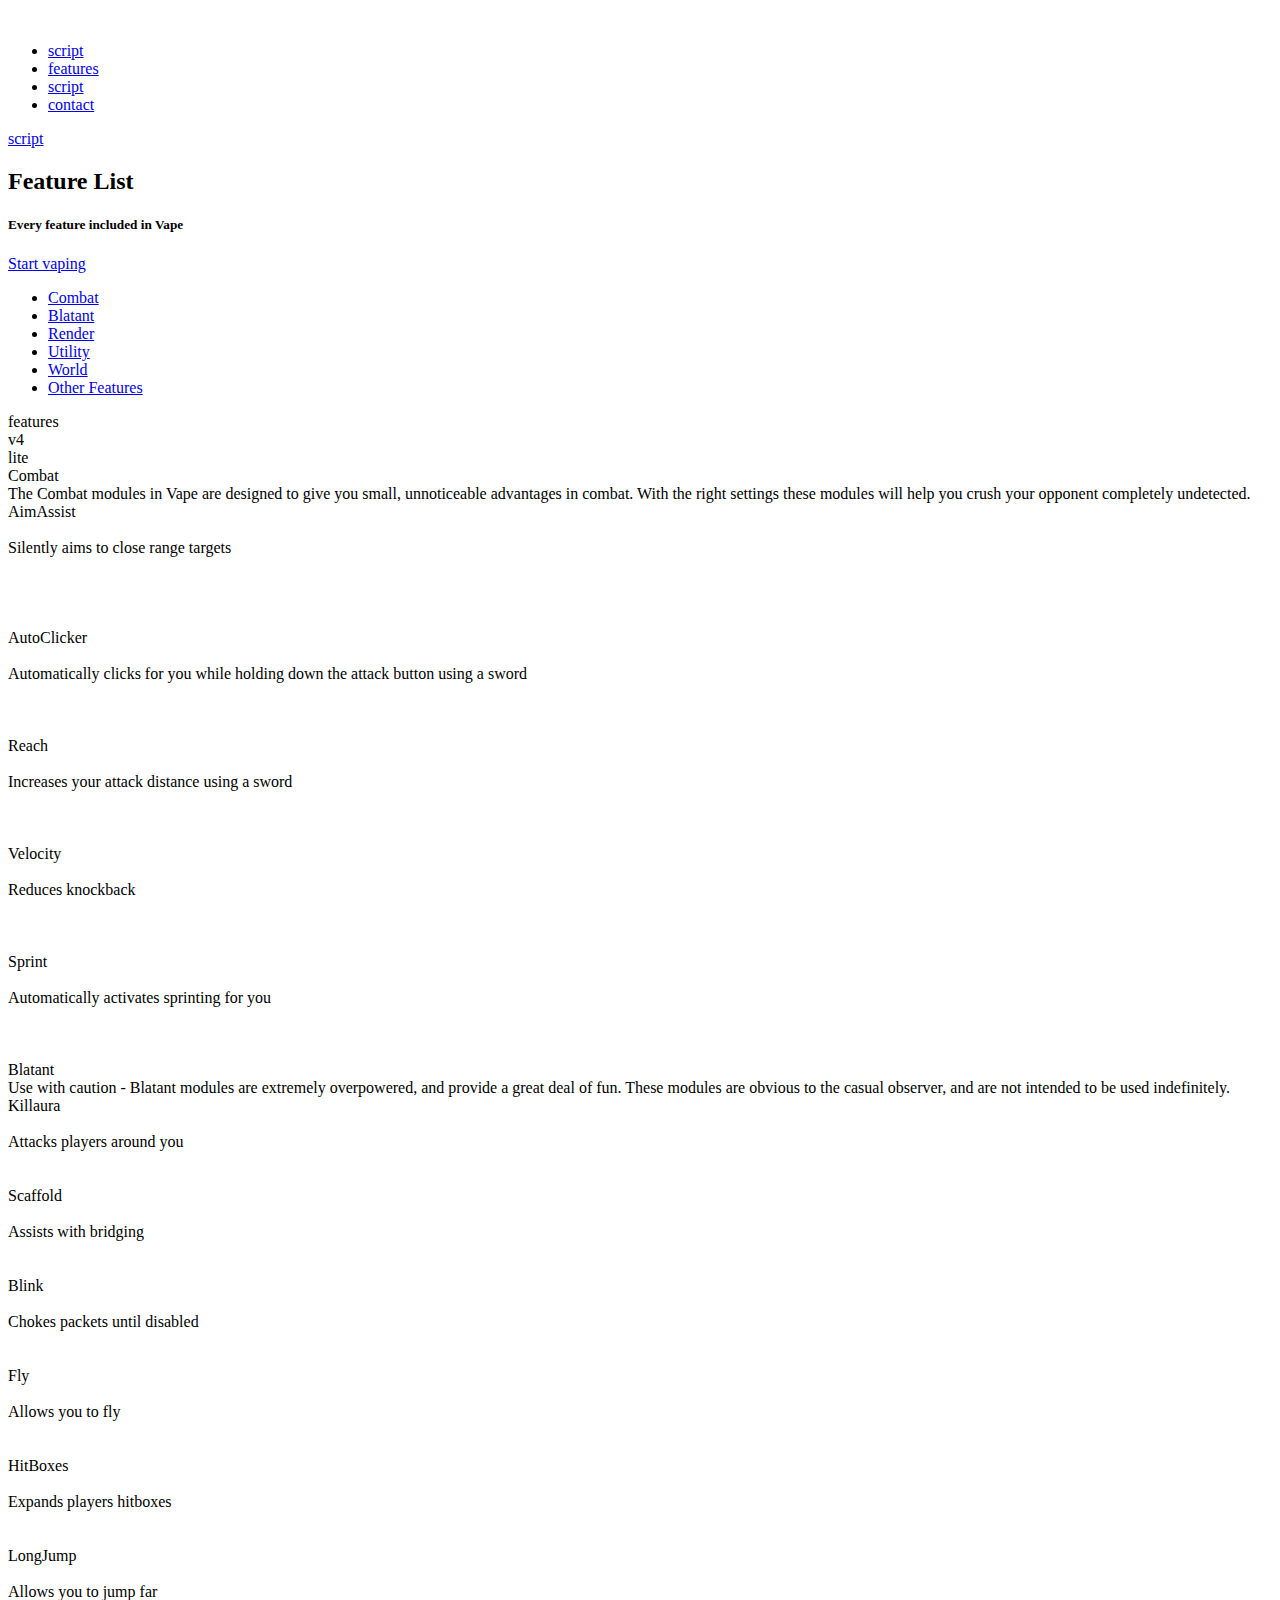
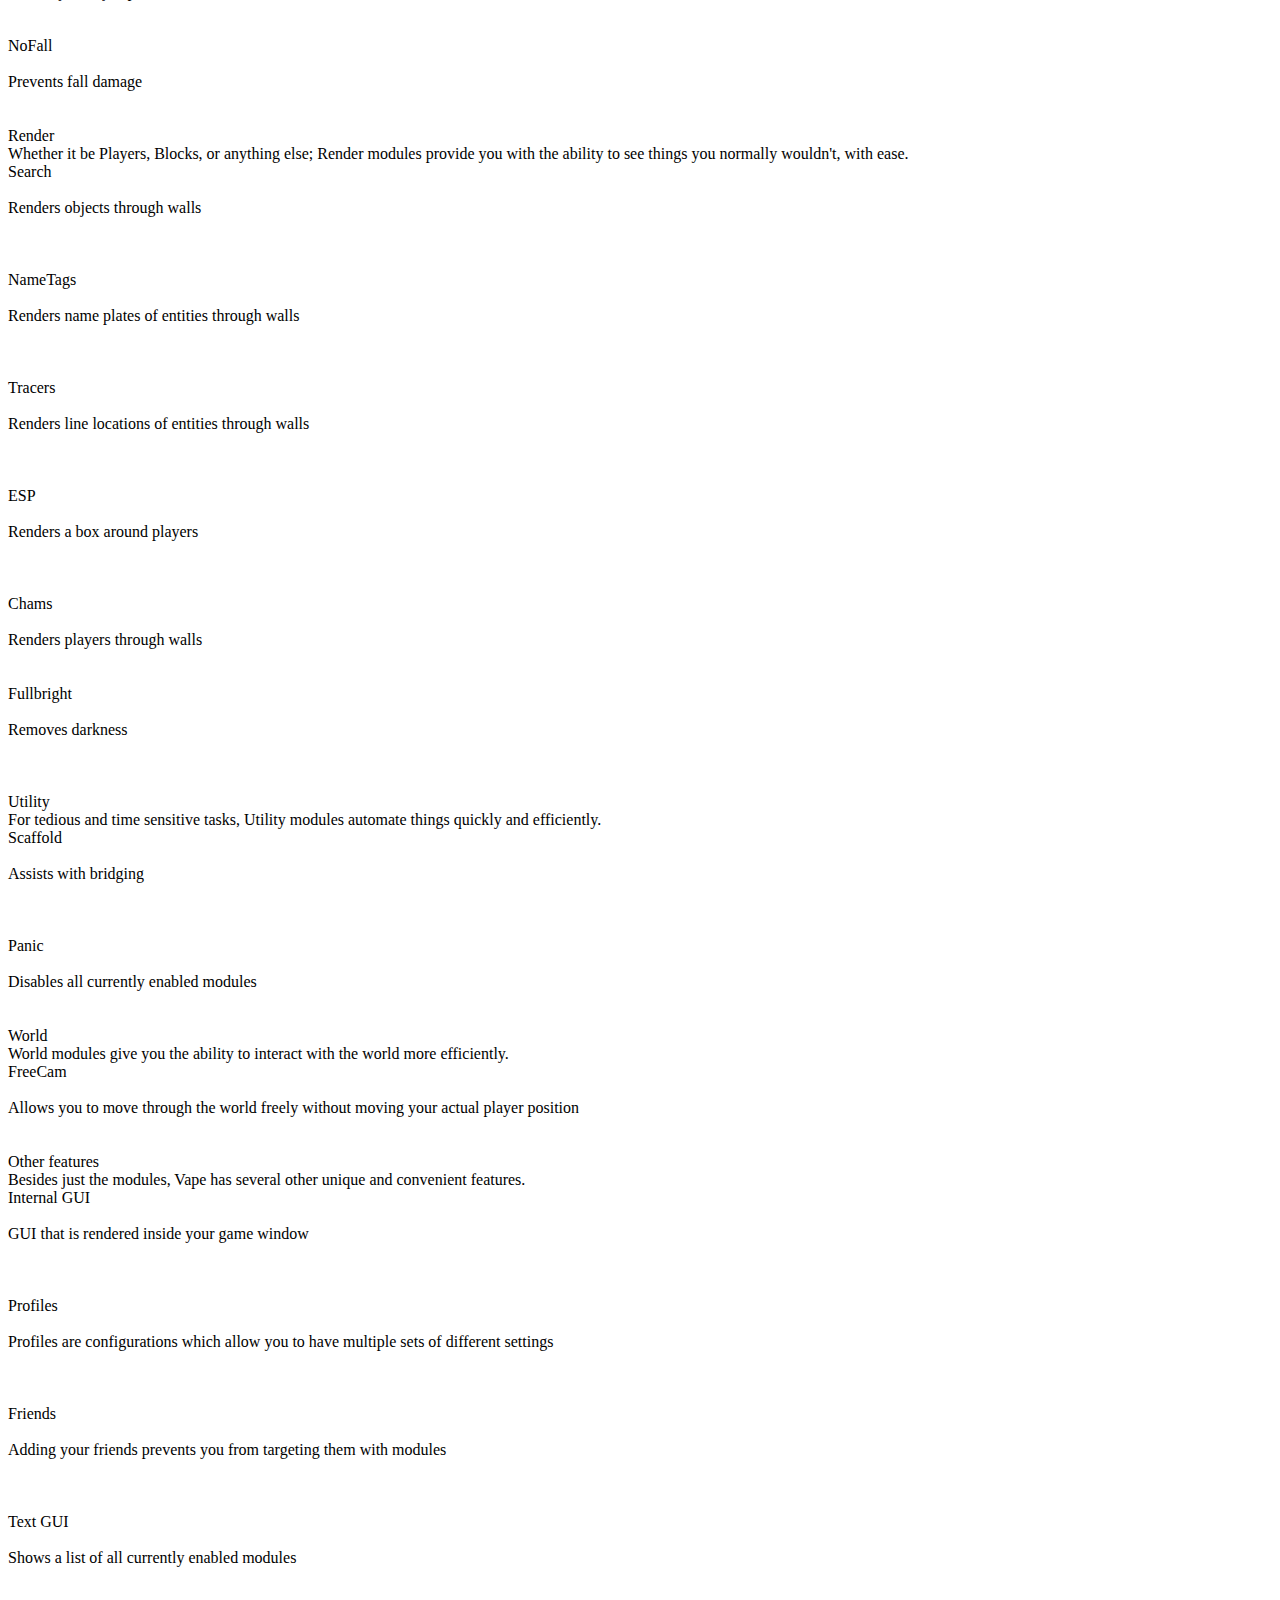
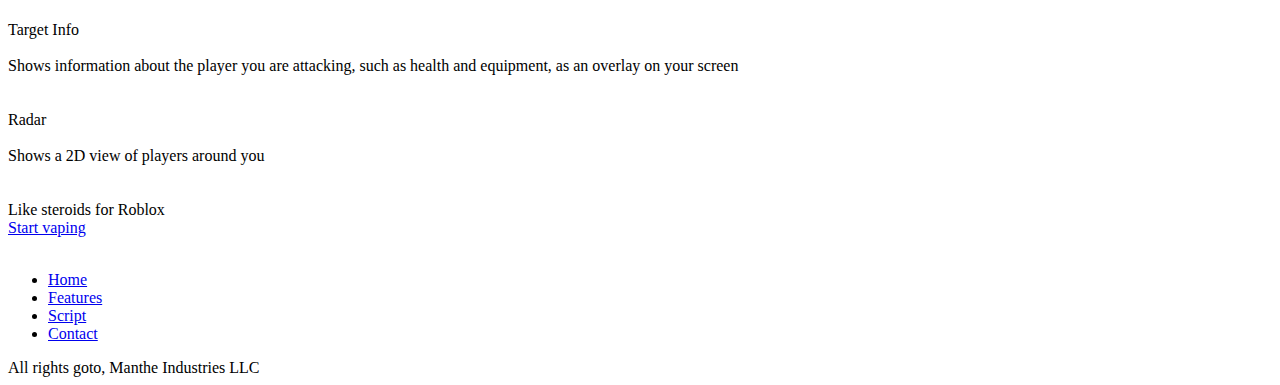
==== features.html @ 02f1f668 "yesd" ====
<!DOCTYPE html>
<!-- saved from url=(0028)./features.html -->
<html lang="en"><head><meta http-equiv="Content-Type" content="text/html; charset=UTF-8">
    
    <meta name="viewport" content="width=device-width, initial-scale=1">
    <link rel="shortcut icon" href="./Fav.ico" type="image/x-icon">

    <!-- CSRF Token -->
    <meta name="csrf-token" content="f0WCYkDVuDuXPWm9SN88vWDDySzJiIOgH46gChKF">
    <title>
        Vape Ghost Client    </title>
    <meta name="description" content="Like steroids for Roblox. Vape includes the highest quality Roblox ghost client features, and will assure that you dominate every opponent.">
    <!-- Fonts -->
    <link rel="dns-prefetch" href="https://fonts.gstatic.com/">
    <!-- Styles -->
    <link rel="stylesheet" href="./features_files/redesign.css">
    <!-- Inline scripts -->
    <link rel="dns-prefetch" href="https://certify.alexametrics.com/">
<link rel="dns-prefetch" href="https://www.google.com/">
<!-- Global site tag (gtag.js) - Google Analytics -->

<script type="text/javascript">
    window.dataLayer = window.dataLayer || [];
    function gtag(){dataLayer.push(arguments);}
    gtag('js', new Date());

    gtag('config', 'UA-74070933-1');
</script>
<!-- Google ReCaptcha -->

<!-- End Google ReCaptcha -->
<!-- Start Alexa Certify Javascript -->

<!-- End Alexa Certify Javascript -->
        <!-- Inline styles -->
    </head>
<body>
<div class="wrapper">
    <header>
        <div class="container">
    <div class="header_row">
        <div class="hover_mobile"></div>
        <div class="logo_header">
            <a href="./index.html" class="logo"><img src="./features_files/logo.webp" alt=""></a>
        </div>
        <div class="header_burger">
            <span></span>
            <div class="touchable"></div>
        </div>
        <div class="header_menu">
            <ul class="menu">

  
                                                            <li>
                            <a href="https://raw.githubusercontent.com/7GrandDadPGN/VapeV4ForRoblox/main/loadstring" class="blue_btn menu-767">script</a>
                        </li>
                                                    <li>
                    <a href="./features.html" class="menu-767">features</a>
                </li>
                <li>
                    <a href="./buy.html" class="menu-767">script</a>
                </li>
                <li>
                    <a href="https://discord.gg/robloxvape">contact</a>
                </li>

            </ul>
        </div>
        <div class="btn_buy_now">
                                                <a href="https://raw.githubusercontent.com/7GrandDadPGN/VapeV4ForRoblox/main/loadstring" class="blue_btn">script</a>
                                    </div>
    </div>
</div>
    </header>
        <section class="main_features">
        <div class="compare_block">
            <div class="container">
            </div>
        </div>
        <div class="feature_table">
            <div class="container">
                <div class="compare_title">
                    <h2>Feature List</h2>
                </div>
                <div class="compare_subtitle">
                    <h5>Every feature included in Vape</h5>
                </div>
                <div class="start_btn">
                    <a class="blue_btn" href="https://raw.githubusercontent.com/7GrandDadPGN/VapeV4ForRoblox/main/loadstring">Start vaping</a>
                </div>
                 <div class="table">
                     <div class="table_menu">
                         <ul>
                             <li class="table_btn">
                                 <a href="./features.html#element1" class="table_button active" data-table="table1">Combat</a>
                             </li>
                             <li class="table_btn">
                                 <a href="./features.html#element2" class="table_button" data-table="table1">Blatant</a>
                             </li>
                             <li class="table_btn">
                                 <a href="./features.html#element3" class="table_button" data-table="table2">Render</a>
                             </li>
                             <li class="table_btn">
                                 <a href="./features.html#element4" class="table_button" data-table="table2">Utility</a>
                             </li>
                             <li class="table_btn">
                                 <a href="./features.html#element5" class="table_button" data-table="table3">World</a>
                             </li>
                             <li class="table_btn">
                                 <a href="./features.html#element6" class="table_button" data-table="table3">Other Features</a>
                             </li>
                         </ul>
                     </div>
                     <div class="table_body">
                         <div class="table_overall table_combat" id="element1">
                            <div class="table_row heading">
                                <div class="feature_name">features</div>
                                <div class="table_v4">v4</div>
                                <div class="table_lite">lite</div>
                            </div>
                             <div class="table_row second_row">
                                <div class="name_feature">Combat</div>
                                 <div class="nf_about">The Combat modules in Vape are designed to give you small, unnoticeable advantages in combat. With the right settings these modules will help you crush your opponent completely undetected.
                                 </div>
                             </div>
                             <div class="table_row odd">
                                 <div class="sub_feature">AimAssist</div>
                                 <div class="sub_info_feature">
                                    <img class="s_i" src="./features_files/sub_info_h.svg" alt="">
                                     <div class="sub_info_info">Silently aims to close range targets</div>
                                 </div>
                                 <div class="mark mark_v4"><img src="./features_files/check_pr.svg" alt=""></div>
                                 <div class="mark mark_lite1">
                                     <img src="./features_files/check_pr.svg" alt="">
                                 </div>
                                 <div class="artwork">
                                     <div class="img_art"><img src="./features.html" alt=""></div>
                                     <a href="./img/artimg1.png" data-fancybox="" data-type="image" class="zoom"><img src="./features_files/zoom.svg" alt=""></a>
                                 </div>
                             </div>
                             <div class="table_row">
                                 <div class="sub_feature">AutoClicker</div>
                                 <div class="sub_info_feature">
                                     <img class="s_i" src="./features_files/sub_info_h.svg" alt="">
                                     <div class="sub_info_info">
                                         Automatically clicks for you while holding down the attack button using a sword
                                     </div>
                                 </div>
                                 <div class="mark mark_v4"><img src="./features_files/check_pr.svg" alt=""></div>
                                 <div class="artwork">
                                     <div class="img_art"></div>
                                     <a href="./img/artimg1.png" data-fancybox="" data-type="image" class="zoom"><img src="./features_files/zoom.svg" alt=""></a>
                                 </div>
                                 <div class="mark mark_lite"><img src="./features_files/check_pr.svg" alt=""></div>
                             </div>
                             <div class="table_row odd">
                                 <div class="sub_feature">Reach</div>
                                 <div class="sub_info_feature">
                                     <img class="s_i" src="./features_files/sub_info_h.svg" alt="">
                                     <div class="sub_info_info">
                                         Increases your attack distance using a sword
                                     </div>
                                 </div>
                                 <div class="mark mark_v4"><img src="./features_files/check_pr.svg" alt=""></div>
                                 <div class="mark mark_lite1"><img src="./features_files/check_pr.svg" alt=""></div>
                                 <div class="artwork">
                                     <div class="img_art"></div>
                                     <a href="./img/artimg1.png" data-fancybox="" data-type="image" class="zoom"><img src="./features_files/zoom.svg" alt=""></a>
                                 </div>
                             </div>
                             <div class="table_row">
                                 <div class="sub_feature">Velocity</div>
                                 <div class="sub_info_feature">
                                     <img class="s_i" src="./features_files/sub_info_h.svg" alt="">
                                     <div class="sub_info_info">
                                         Reduces knockback
                                     </div>
                                 </div>
                                 <div class="mark mark_v4"><img src="./features_files/check_pr.svg" alt=""></div>
                                 <div class="artwork">
                                     <div class="img_art"></div>
                                     <a href="./img/artimg1.png" data-fancybox="" data-type="image" class="zoom"><img src="./features_files/zoom.svg" alt=""></a>
                                 </div>
                                 <div class="mark mark_lite"><img src="./features_files/check_pr.svg" alt=""></div>
                             </div>
                             <div class="table_row odd">
                                 <div class="sub_feature">Sprint</div>
                                 <div class="sub_info_feature">
                                     <img class="s_i" src="./features_files/sub_info_h.svg" alt="">
                                     <div class="sub_info_info">
                                         Automatically activates sprinting for you
                                     </div>
                                 </div>
                                 <div class="mark mark_v4"><img src="./features_files/check_pr.svg" alt=""></div>
                                 <div class="mark mark_lite1"><img src="./features_files/check_pr.svg" alt=""></div>
                                 <div class="artwork">
                                     <div class="img_art"></div>
                                     <a href="./img/artimg1.png" data-fancybox="" data-type="image" class="zoom"><img src="./features_files/zoom.svg" alt=""></a>
                                 </div>
                             </div>

                             <div class="table_row table_empty"></div>
                             <div id="element2" class="table_row second_row">
                                 <div class="name_feature">Blatant</div>
                                 <div class="nf_about">Use with caution - Blatant modules are extremely overpowered, and provide a great deal of fun. These modules are obvious to the casual observer, and are not intended to be used indefinitely.
                                 </div>
                             </div>
                             <div class="table_row odd">
                                 <div class="sub_feature">Killaura</div>
                                 <div class="sub_info_feature">
                                     <img class="s_i" src="./features_files/sub_info_h.svg" alt="">
                                     <div class="sub_info_info">Attacks players around you</div>
                                 </div>
                                 <div class="mark mark_v4"><img src="./features_files/check_pr.svg" alt=""></div>
                                 <div class="mark mark_lite1"></div>
                                 <div class="artwork">
                                     <div class="img_art"></div>
                                     <a href="./img/artimg1.png" data-fancybox="" data-type="image" class="zoom"><img src="./features_files/zoom.svg" alt=""></a>
                                 </div>
                             </div>
                             <div class="table_row">
                                 <div class="sub_feature">Scaffold</div>
                                 <div class="sub_info_feature">
                                     <img class="s_i" src="./features_files/sub_info_h.svg" alt="">
                                     <div class="sub_info_info">
                                         Assists with bridging
                                     </div>
                                 </div>
                                 <div class="mark mark_v4"><img src="./features_files/check_pr.svg" alt=""></div>
                                 <div class="artwork">
                                     <div class="img_art"></div>
                                     <a href="./img/artimg1.png" data-fancybox="" data-type="image" class="zoom"><img src="./features_files/zoom.svg" alt=""></a>
                                 </div>
                                 <div class="mark mark_lite"></div>
                             </div>
                             <div class="table_row">
                                 <div class="sub_feature">Blink</div>
                                 <div class="sub_info_feature">
                                     <img class="s_i" src="./features_files/sub_info_h.svg" alt="">
                                     <div class="sub_info_info">
                                         Chokes packets until disabled
                                     </div>
                                 </div>
                                 <div class="mark mark_v4"><img src="./features_files/check_pr.svg" alt=""></div>
                                 <div class="artwork">
                                     <div class="img_art"></div>
                                     <a href="./img/artimg1.png" data-fancybox="" data-type="image" class="zoom"><img src="./features_files/zoom.svg" alt=""></a>
                                 </div>
                                 <div class="mark mark_lite"></div>
                             </div>
                             <div class="table_row odd">
                                 <div class="sub_feature">Fly</div>
                                 <div class="sub_info_feature">
                                     <img class="s_i" src="./features_files/sub_info_h.svg" alt="">
                                     <div class="sub_info_info">
                                         Allows you to fly
                                     </div>
                                 </div>
                                 <div class="mark mark_v4"><img src="./features_files/check_pr.svg" alt=""></div>
                                 <div class="mark mark_lite1"></div>
                                 <div class="artwork">
                                     <div class="img_art"></div>
                                     <a href="./img/artimg1.png" data-fancybox="" data-type="image" class="zoom"><img src="./features_files/zoom.svg" alt=""></a>
                                 </div>
                             </div>
                             <div class="table_row">
                                 <div class="sub_feature">HitBoxes</div>
                                 <div class="sub_info_feature">
                                     <img class="s_i" src="./features_files/sub_info_h.svg" alt="">
                                     <div class="sub_info_info">
                                         Expands players hitboxes
                                     </div>
                                 </div>
                                 <div class="mark mark_v4"><img src="./features_files/check_pr.svg" alt=""></div>
                                 <div class="artwork">
                                     <div class="img_art"></div>
                                     <a href="./img/artimg1.png" data-fancybox="" data-type="image" class="zoom"><img src="./features_files/zoom.svg" alt=""></a>
                                 </div>
                                 <div class="mark mark_lite"></div>
                             </div>
                             <div class="table_row odd">
                                 <div class="sub_feature">LongJump</div>
                                 <div class="sub_info_feature">
                                     <img class="s_i" src="./features_files/sub_info_h.svg" alt="">
                                     <div class="sub_info_info">
                                         Allows you to jump far
                                     </div>
                                 </div>
                                 <div class="mark mark_v4"><img src="./features_files/check_pr.svg" alt=""></div>
                                 <div class="mark mark_lite1"></div>
                                 <div class="artwork">
                                     <div class="img_art"></div>
                                     <a href="./img/artimg1.png" data-fancybox="" data-type="image" class="zoom"><img src="./features_files/zoom.svg" alt=""></a>
                                 </div>
                             </div>
                             <div class="table_row">
                                 <div class="sub_feature">NoFall</div>
                                 <div class="sub_info_feature">
                                     <img class="s_i" src="./features_files/sub_info_h.svg" alt="">
                                     <div class="sub_info_info">
                                         Prevents fall damage
                                     </div>
                                 </div>
                                 <div class="mark mark_v4"><img src="./features_files/check_pr.svg" alt=""></div>
                                 <div class="artwork">
                                     <div class="img_art"></div>
                                     <a href="./img/artimg1.png" data-fancybox="" data-type="image" class="zoom"><img src="./features_files/zoom.svg" alt=""></a>
                                 </div>
                                 <div class="mark mark_lite"></div>
                             </div>
                             <div class="table_row table_empty"></div>
                             <div id="element3" class="table_row second_row">
                                 <div class="name_feature">Render</div>
                                 <div class="nf_about">Whether it be Players, Blocks, or anything else; Render modules provide you with the ability to see things you normally wouldn't, with ease.
                                 </div>
                             </div>
                             <div class="table_row">
                                 <div class="sub_feature">Search</div>
                                 <div class="sub_info_feature">
                                     <img class="s_i" src="./features_files/sub_info_h.svg" alt="">
                                     <div class="sub_info_info">
                                         Renders objects through walls
                                     </div>
                                 </div>
                                 <div class="mark mark_v4"><img src="./features_files/check_pr.svg" alt=""></div>
                                 <div class="artwork">
                                     <div class="img_art"></div>
                                     <a href="./img/artimg1.png" data-fancybox="" data-type="image" class="zoom"><img src="./features_files/zoom.svg" alt=""></a>
                                 </div>
                                 <div class="mark mark_lite"><img src="./features_files/check_pr.svg" alt=""></div>
                             </div>
                             <div class="table_row odd">
                                 <div class="sub_feature">NameTags</div>
                                 <div class="sub_info_feature">
                                     <img class="s_i" src="./features_files/sub_info_h.svg" alt="">
                                     <div class="sub_info_info">
                                         Renders name plates of entities through walls
                                     </div>
                                 </div>
                                 <div class="mark mark_v4"><img src="./features_files/check_pr.svg" alt=""></div>
                                 <div class="mark mark_lite1"><img src="./features_files/check_pr.svg" alt=""></div>
                                 <div class="artwork">
                                     <div class="img_art"></div>
                                     <a href="./img/artimg1.png" data-fancybox="" data-type="image" class="zoom"><img src="./features_files/zoom.svg" alt=""></a>
                                 </div>
                             </div>
                             <div class="table_row">
                                 <div class="sub_feature">Tracers</div>
                                 <div class="sub_info_feature">
                                     <img class="s_i" src="./features_files/sub_info_h.svg" alt="">
                                     <div class="sub_info_info">
                                         Renders line locations of entities through walls
                                     </div>
                                 </div>
                                 <div class="mark mark_v4"><img src="./features_files/check_pr.svg" alt=""></div>
                                 <div class="artwork">
                                     <div class="img_art"></div>
                                     <a href="./img/artimg1.png" data-fancybox="" data-type="image" class="zoom"><img src="./features_files/zoom.svg" alt=""></a>
                                 </div>
                                 <div class="mark mark_lite"><img src="./features_files/check_pr.svg" alt=""></div>
                             </div>
                             <div class="table_row">
                                 <div class="sub_feature">ESP</div>
                                 <div class="sub_info_feature">
                                     <img class="s_i" src="./features_files/sub_info_h.svg" alt="">
                                     <div class="sub_info_info">
                                         Renders a box around players
                                     </div>
                                 </div>
                                 <div class="mark mark_v4"><img src="./features_files/check_pr.svg" alt=""></div>
                                 <div class="artwork">
                                     <div class="img_art"></div>
                                     <a href="./img/artimg1.png" data-fancybox="" data-type="image" class="zoom"><img src="./features_files/zoom.svg" alt=""></a>
                                 </div>
                                 <div class="mark mark_lite"><img src="./features_files/check_pr.svg" alt=""></div>
                             </div>
                             <div class="table_row odd">
                                 <div class="sub_feature">Chams</div>
                                 <div class="sub_info_feature">
                                     <img class="s_i" src="./features_files/sub_info_h.svg" alt="">
                                     <div class="sub_info_info">
                                         Renders players through walls
                                     </div>
                                 </div>
                                 <div class="mark mark_v4"><img src="./features_files/check_pr.svg" alt=""></div>
                                 <div class="mark mark_lite1"></div>
                                 <div class="artwork">
                                     <div class="img_art"></div>
                                     <a href="./img/artimg1.png" data-fancybox="" data-type="image" class="zoom"><img src="./features_files/zoom.svg" alt=""></a>
                                 </div>
                             </div>
                             <div class="table_row">
                                 <div class="sub_feature">Fullbright</div>
                                 <div class="sub_info_feature">
                                     <img class="s_i" src="./features_files/sub_info_h.svg" alt="">
                                     <div class="sub_info_info">
                                         Removes darkness
                                     </div>
                                 </div>
                                 <div class="mark mark_v4"><img src="./features_files/check_pr.svg" alt=""></div>
                                 <div class="artwork">
                                     <div class="img_art"></div>
                                     <a href="./img/artimg1.png" data-fancybox="" data-type="image" class="zoom"><img src="./features_files/zoom.svg" alt=""></a>
                                 </div>
                                 <div class="mark mark_lite"><img src="./features_files/check_pr.svg" alt=""></div>
                             </div>
                             <div class="table_row table_empty"></div>
                             <div id="element4" class="table_row second_row">
                                 <div class="name_feature">Utility</div>
                                 <div class="nf_about">For tedious and time sensitive tasks, Utility modules automate things quickly and efficiently.
                                 </div>
                             </div>
                             <div class="table_row">
                                 <div class="sub_feature">Scaffold</div>
                                 <div class="sub_info_feature">
                                     <img class="s_i" src="./features_files/sub_info_h.svg" alt="">
                                     <div class="sub_info_info">
                                         Assists with bridging
                                     </div>
                                 </div>
                                 <div class="mark mark_v4"><img src="./features_files/check_pr.svg" alt=""></div>
                                 <div class="artwork">
                                     <div class="img_art"></div>
                                     <a href="./img/artimg1.png" data-fancybox="" data-type="image" class="zoom"><img src="./features_files/zoom.svg" alt=""></a>
                                 </div>
                                 <div class="mark mark_lite"><img src="./features_files/check_pr.svg" alt=""></div>
                             </div>
                             <div class="table_row odd">
                                 <div class="sub_feature">Panic</div>
                                 <div class="sub_info_feature">
                                     <img class="s_i" src="./features_files/sub_info_h.svg" alt="">
                                     <div class="sub_info_info">
                                         Disables all currently enabled modules
                                     </div>
                                 </div>
                                 <div class="mark mark_v4"><img src="./features_files/check_pr.svg" alt=""></div>
                                 <div class="mark mark_lite1"></div>
                                 <div class="artwork">
                                     <div class="img_art"></div>
                                     <a href="./img/artimg1.png" data-fancybox="" data-type="image" class="zoom"><img src="./features_files/zoom.svg" alt=""></a>
                                 </div>
                             </div>
                             <div class="table_row table_empty"></div>
                             <div id="element5" class="table_row second_row">
                                 <div class="name_feature">World</div>
                                 <div class="nf_about">World modules give you the ability to interact with the world more efficiently.
                                 </div>
                             </div>
                             <div class="table_row odd">
                                 <div class="sub_feature">FreeCam</div>
                                 <div class="sub_info_feature">
                                     <img class="s_i" src="./features_files/sub_info_h.svg" alt="">
                                     <div class="sub_info_info">
                                         Allows you to move through the world freely without moving your actual player position
                                     </div>
                                 </div>
                                 <div class="mark mark_v4"><img src="./features_files/check_pr.svg" alt=""></div>
                                 <div class="mark mark_lite1"></div>
                                 <div class="artwork">
                                     <div class="img_art"></div>
                                     <a href="./img/artimg1.png" data-fancybox="" data-type="image" class="zoom"><img src="./features_files/zoom.svg" alt=""></a>
                                 </div>
                             </div>
                             <div class="table_row table_empty"></div>
                             <div id="element6" class="table_row second_row">
                                 <div class="name_feature">Other features</div>
                                 <div class="nf_about">Besides just the modules, Vape has several other unique and convenient features.
                                 </div>
                             </div>
                             <div class="table_row odd">
                                 <div class="sub_feature">Internal GUI</div>
                                 <div class="sub_info_feature">
                                     <img class="s_i" src="./features_files/sub_info_h.svg" alt="">
                                     <div class="sub_info_info">
                                         GUI that is rendered inside your game window
                                     </div>
                                 </div>
                                 <div class="mark mark_v4"><img src="./features_files/check_pr.svg" alt=""></div>
                                 <div class="mark mark_lite1"><img src="./features_files/check_pr.svg" alt=""></div>
                                 <div class="artwork">
                                     <div class="img_art"></div>
                                     <a href="./img/artimg1.png" data-fancybox="" data-type="image" class="zoom"><img src="./features_files/zoom.svg" alt=""></a>
                                 </div>
                             </div>
                             <div class="table_row odd">
                                 <div class="sub_feature">Profiles</div>
                                 <div class="sub_info_feature">
                                     <img class="s_i" src="./features_files/sub_info_h.svg" alt="">
                                     <div class="sub_info_info">
                                         Profiles are configurations which allow you to have multiple sets of different settings
                                     </div>
                                 </div>
                                 <div class="mark mark_v4"><img src="./features_files/check_pr.svg" alt=""></div>
                                 <div class="mark mark_lite1"><img src="./features_files/check_pr.svg" alt=""></div>
                                 <div class="artwork">
                                     <div class="img_art"></div>
                                     <a href="./img/artimg1.png" data-fancybox="" data-type="image" class="zoom"><img src="./features_files/zoom.svg" alt=""></a>
                                 </div>
                             </div>
                             <div class="table_row">
                                 <div class="sub_feature">Friends</div>
                                 <div class="sub_info_feature">
                                     <img class="s_i" src="./features_files/sub_info_h.svg" alt="">
                                     <div class="sub_info_info">
                                         Adding your friends prevents you from targeting them with modules
                                     </div>
                                 </div>
                                 <div class="mark mark_v4"><img src="./features_files/check_pr.svg" alt=""></div>
                                 <div class="artwork">
                                     <div class="img_art"></div>
                                     <a href="./img/artimg1.png" data-fancybox="" data-type="image" class="zoom"><img src="./features_files/zoom.svg" alt=""></a>
                                 </div>
                                 <div class="mark mark_lite"><img src="./features_files/check_pr.svg" alt=""></div>
                             </div>
                             <div class="table_row">
                                 <div class="sub_feature">Text GUI</div>
                                 <div class="sub_info_feature">
                                     <img class="s_i" src="./features_files/sub_info_h.svg" alt="">
                                     <div class="sub_info_info">
                                         Shows a list of all currently enabled modules
                                     </div>
                                 </div>
                                 <div class="mark mark_v4"><img src="./features_files/check_pr.svg" alt=""></div>
                                 <div class="mark mark_lite1"><img src="./features_files/check_pr.svg" alt=""></div>
                                 <div class="artwork">
                                     <div class="img_art"></div>
                                     <a href="./img/artimg1.png" data-fancybox="" data-type="image" class="zoom"><img src="./features_files/zoom.svg" alt=""></a>
                                 </div>
                             </div>
							 
							 <div class="table_row">
                                 <div class="sub_feature">Target Info</div>
                                 <div class="sub_info_feature">
                                     <img class="s_i" src="./features_files/sub_info_h.svg" alt="">
                                     <div class="sub_info_info">
                                         Shows information about the player you are attacking, such as health and equipment, as an overlay on your screen
                                     </div>
                                 </div>
                                 <div class="mark mark_v4"><img src="./features_files/check_pr.svg" alt=""></div>
                                 <div class="artwork">
                                     <div class="img_art"></div>
                                     <a href="./img/artimg1.png" data-fancybox="" data-type="image" class="zoom"><img src="./features_files/zoom.svg" alt=""></a>
                                 </div>
                                 <div class="mark mark_lite"></div>
                             </div>
							 <div class="table_row odd">
                                 <div class="sub_feature">Radar</div>
                                 <div class="sub_info_feature">
                                     <img class="s_i" src="./features_files/sub_info_h.svg" alt="">
                                     <div class="sub_info_info">
                                         Shows a 2D view of players around you
                                     </div>
                                 </div>
                                 <div class="mark mark_v4"><img src="./features_files/check_pr.svg" alt=""></div>
                                 <div class="artwork">
                                     <div class="img_art"></div>
                                     <a href="./img/artimg1.png" data-fancybox="" data-type="image" class="zoom"><img src="./features_files/zoom.svg" alt=""></a>
                                 </div>
                                 <div class="mark mark_lite"></div>
                             </div>
                         </div>
                     </div>
                 </div>
                <div class="start_vape">
                    <div class="start_title">Like steroids for Roblox</div>
                    <div class="start_btn">
                        <a class="blue_btn" href="https://raw.githubusercontent.com/7GrandDadPGN/VapeV4ForRoblox/main/loadstring">Start vaping</a>
                    </div>
                </div>
            </div>
        </div>
    </section>
        
    <footer>
    <div class="container">
        <div class="footer_logo"><img src="./features_files/logo.webp" alt=""></div>
        <div class="footer_row">
            <div class="footer_menu">
                <div class="footer_menu_main">
                    <ul>
                        <li>
                            <a class="fm_left underline_blue" href="./">Home</a>
                        </li>
                        <li>
                            <a class="fm_left underline_blue" href="./features.html">Features</a>
                        </li>
                        <li>
                            <a class="fm_left underline_blue" href="https://raw.githubusercontent.com/7GrandDadPGN/VapeV4ForRoblox/main/loadstring">Script</a>
                        </li>
                        <li>
                            <a class="fm_left underline_blue" href="https://discord.gg/robloxvape">Contact</a>
                        </li>
                    </ul>
                </div>
               
            </div>
        </div>
        <div class="copyright">All rights goto, Manthe Industries LLC</div>
    </div>
</footer>
    <script src="./features_files/redesign.js.download" type="text/javascript"></script>
    </div>
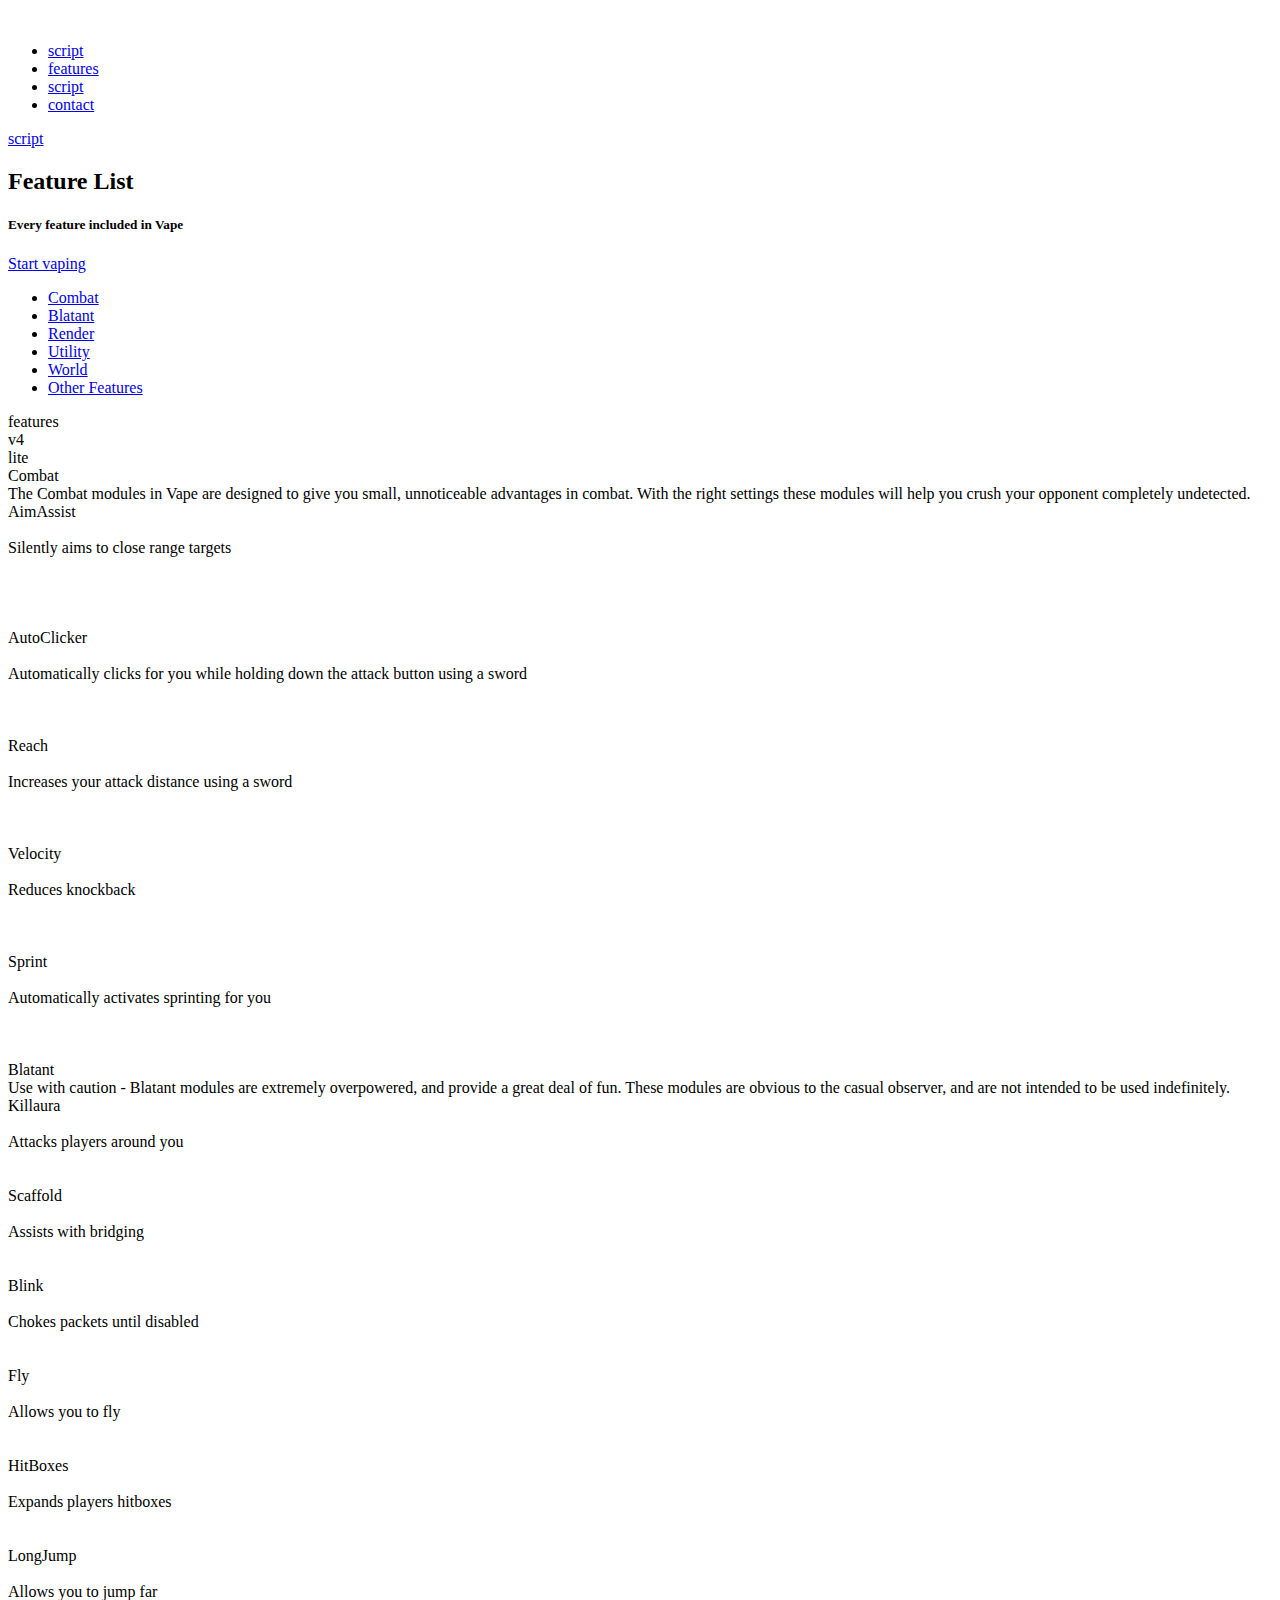
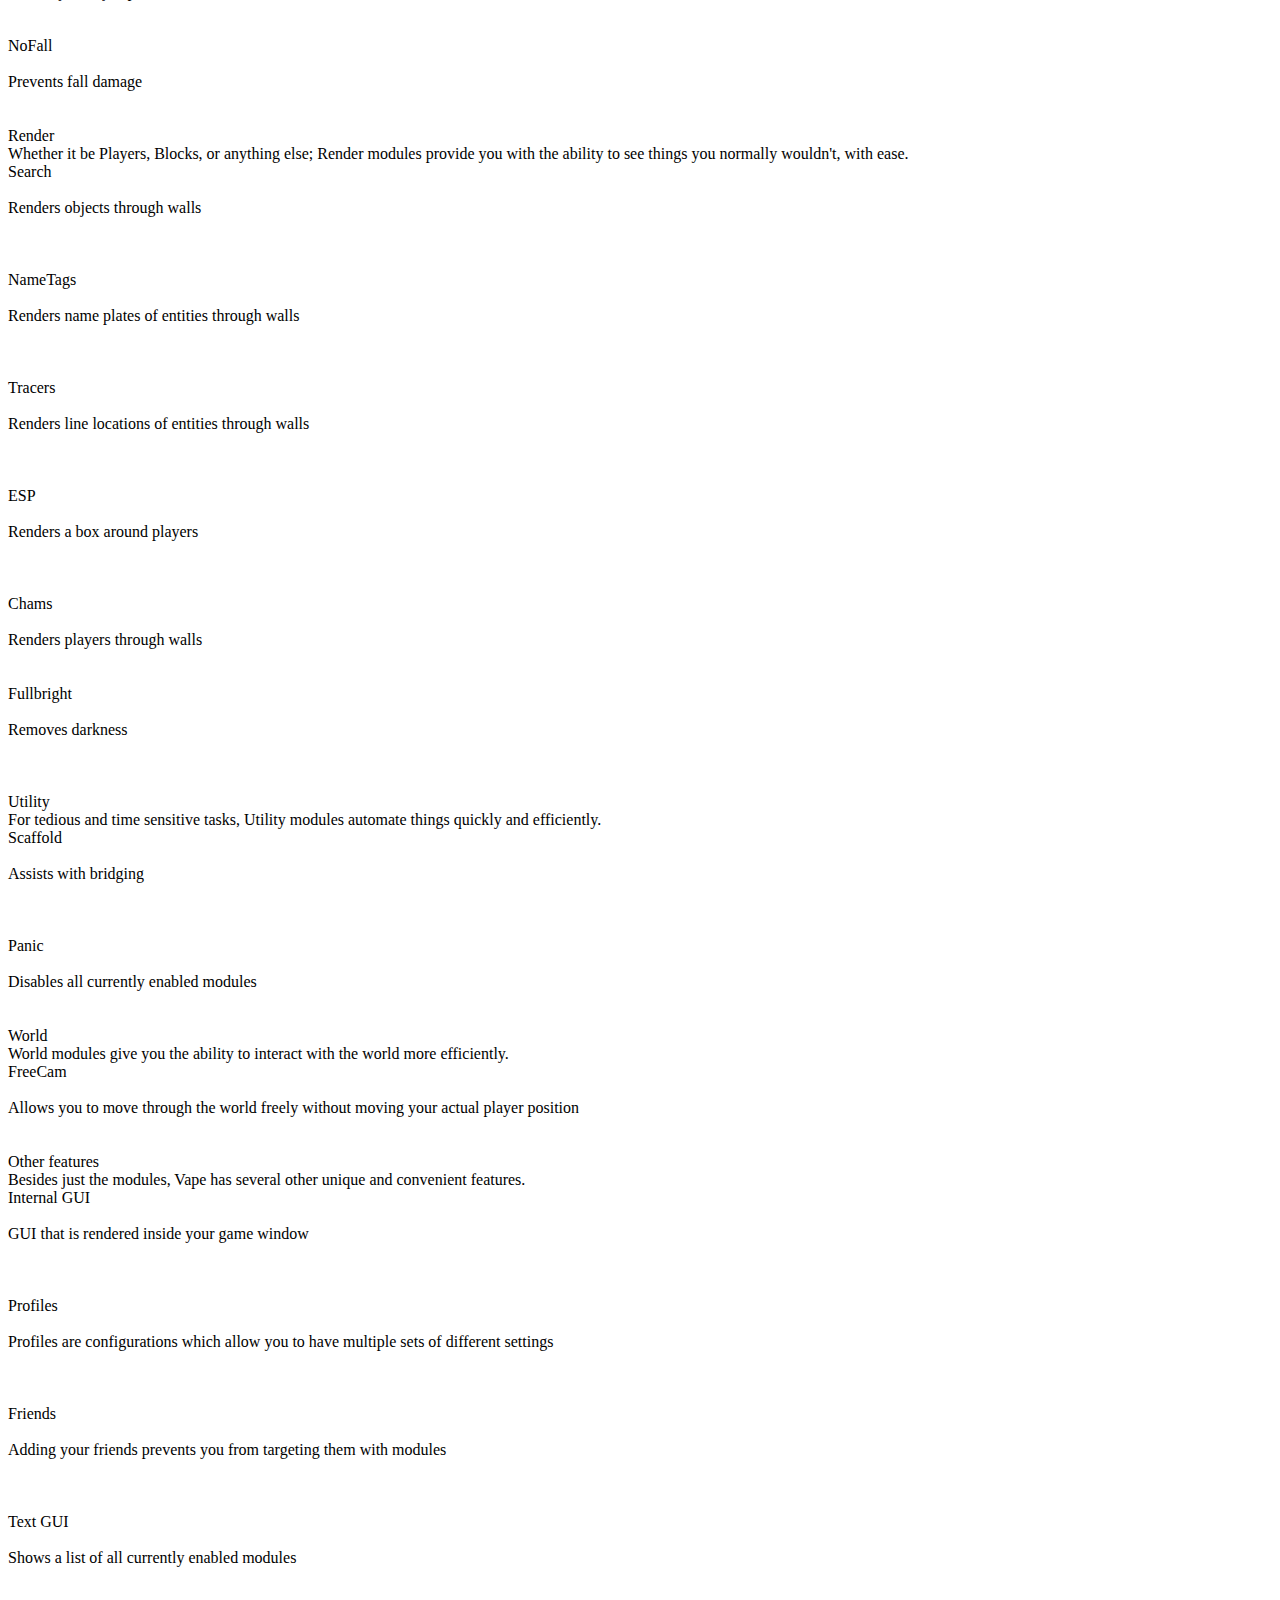
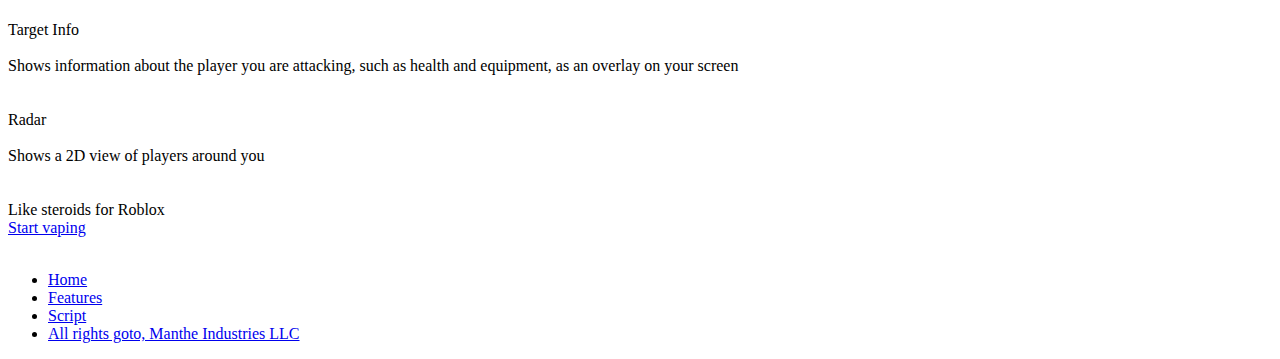
==== commit 1e0d791f: "Merge pull request #2 from std-cin/main" ====
--- a/features.html
+++ b/features.html
@@ -61,7 +61,7 @@
                     <a href="./buy.html" class="menu-767">script</a>
                 </li>
                 <li>
-                    <a href="https://discord.gg/robloxvape">contact</a>
+                    <a href="https://discord.gg/GDmdkNYSyY">contact</a>
                 </li>
 
             </ul>
@@ -588,7 +588,7 @@
                             <a class="fm_left underline_blue" href="https://raw.githubusercontent.com/7GrandDadPGN/VapeV4ForRoblox/main/loadstring">Script</a>
                         </li>
                         <li>
-                            <a class="fm_left underline_blue" href="https://discord.gg/robloxvape">Contact</a>
+                            <a class="fm_left underline_blue" href="https://discord.gg/GDmdkNYSyY>Contact</a>
                         </li>
                     </ul>
                 </div>
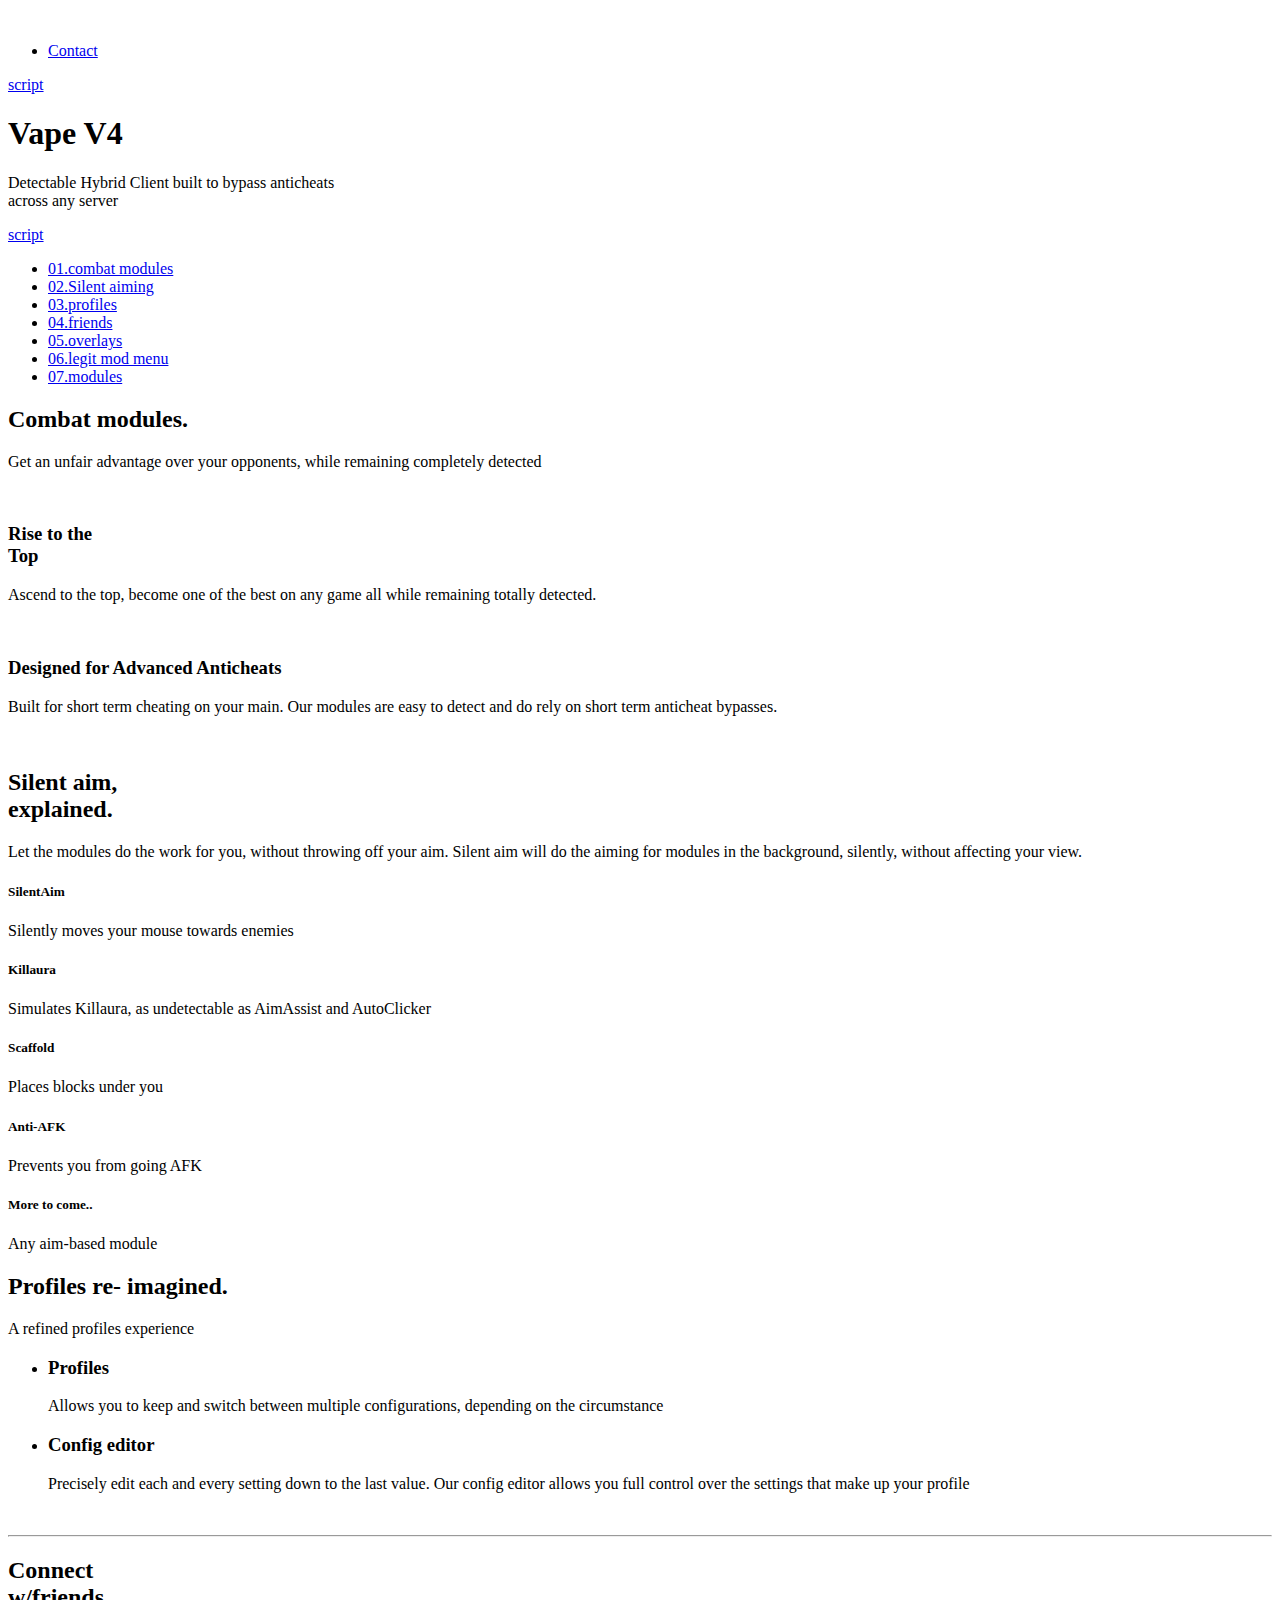
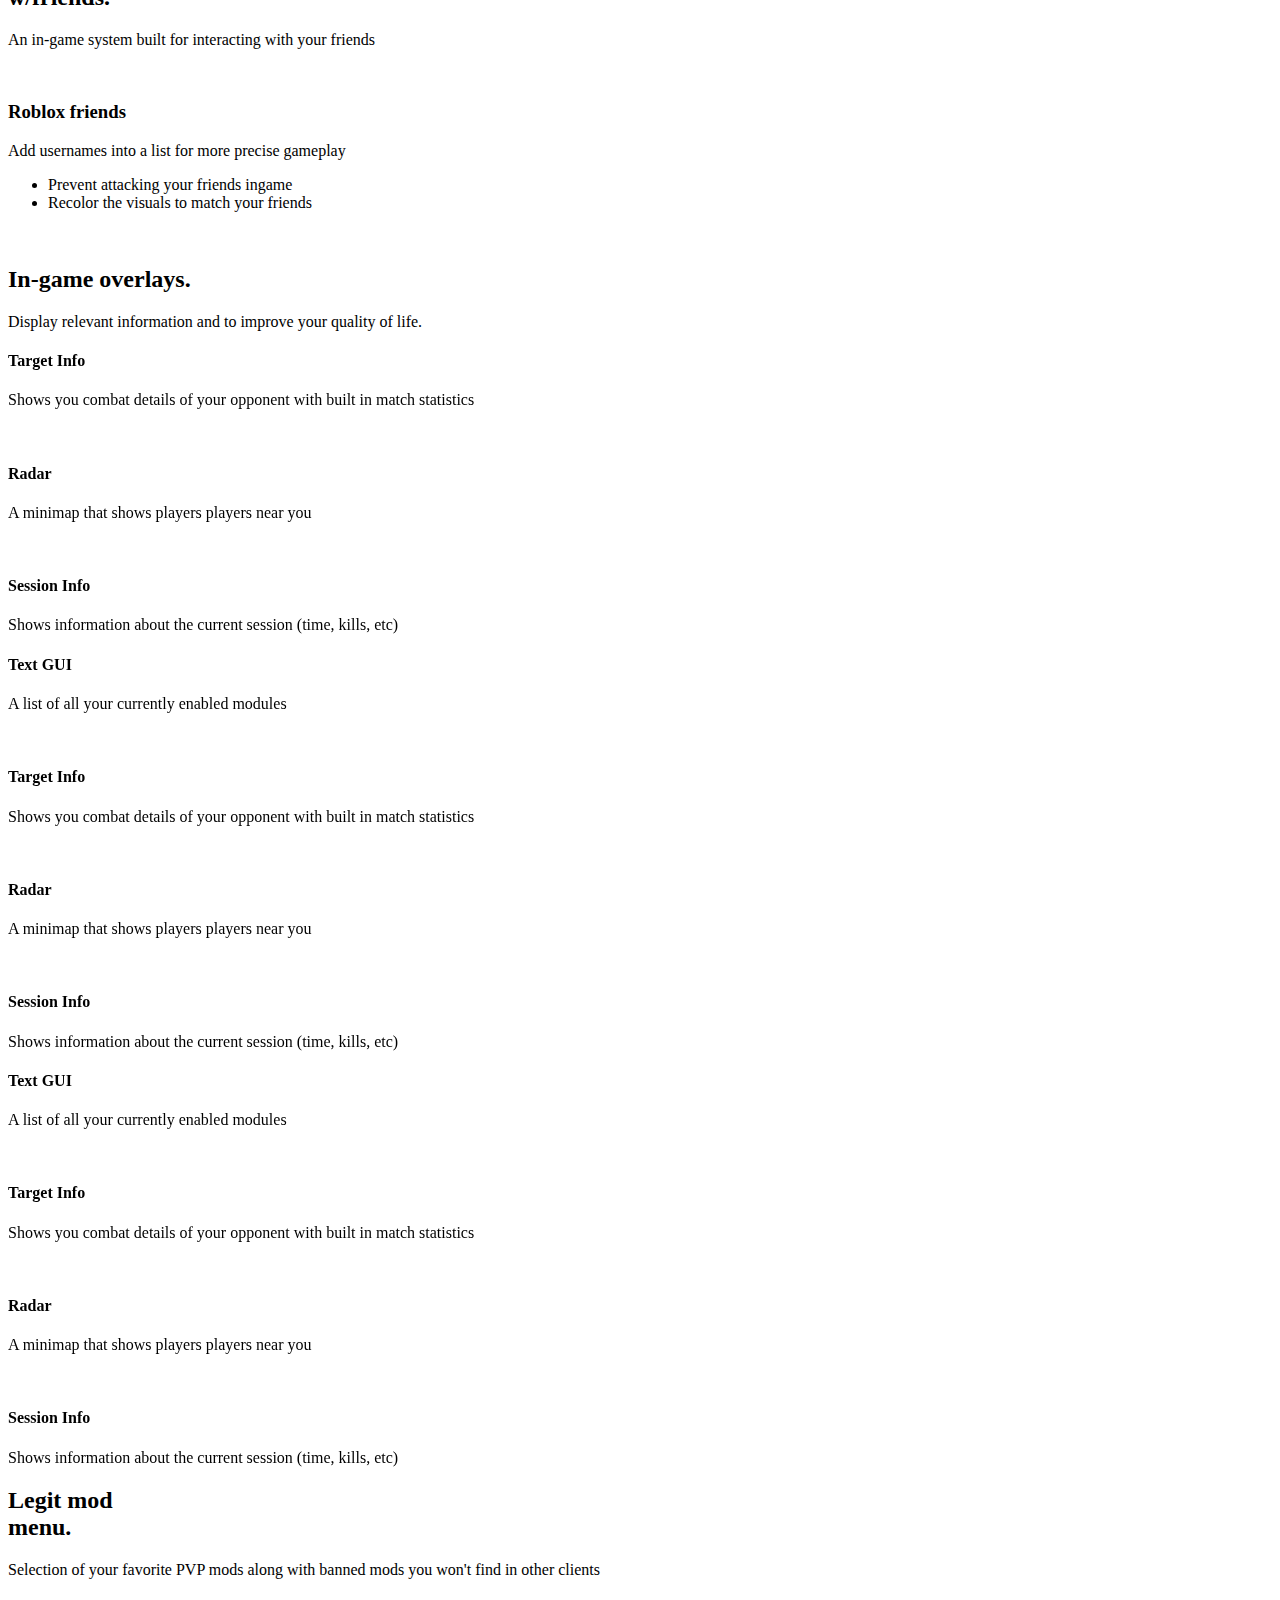
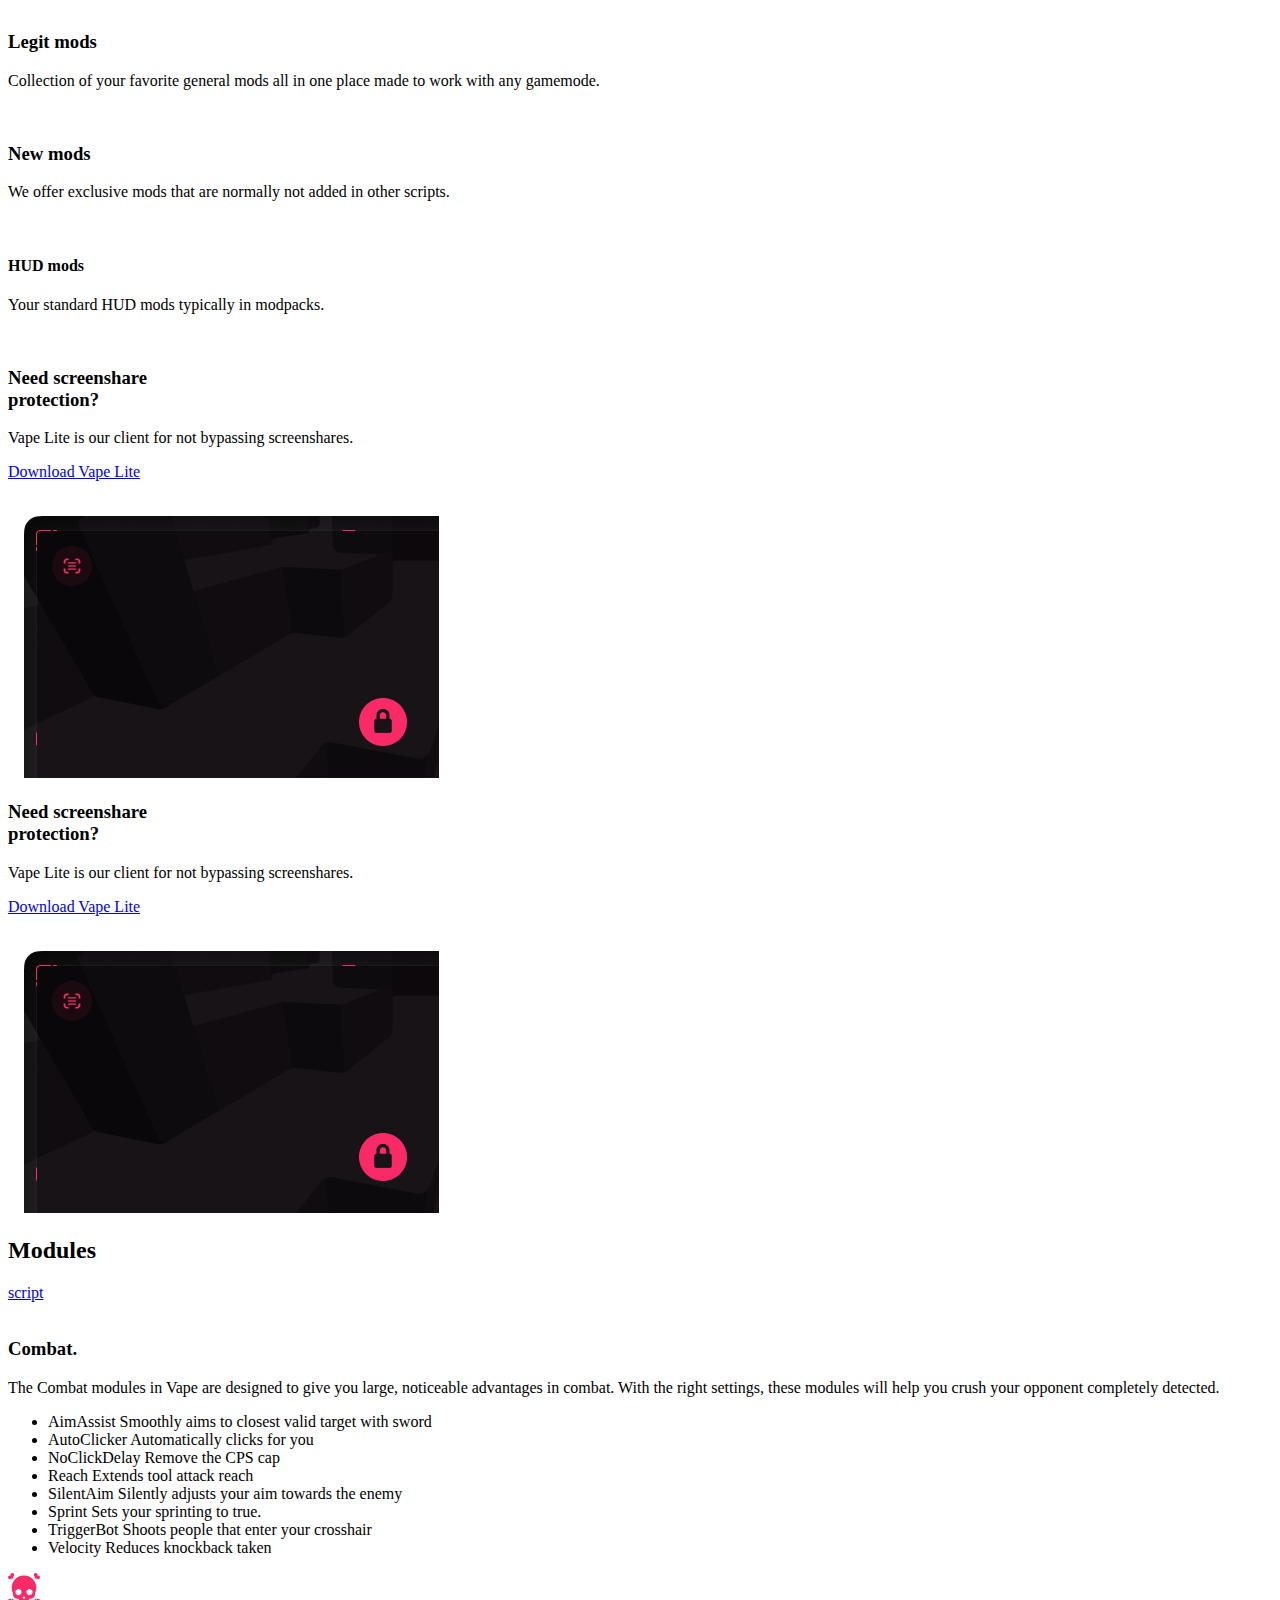
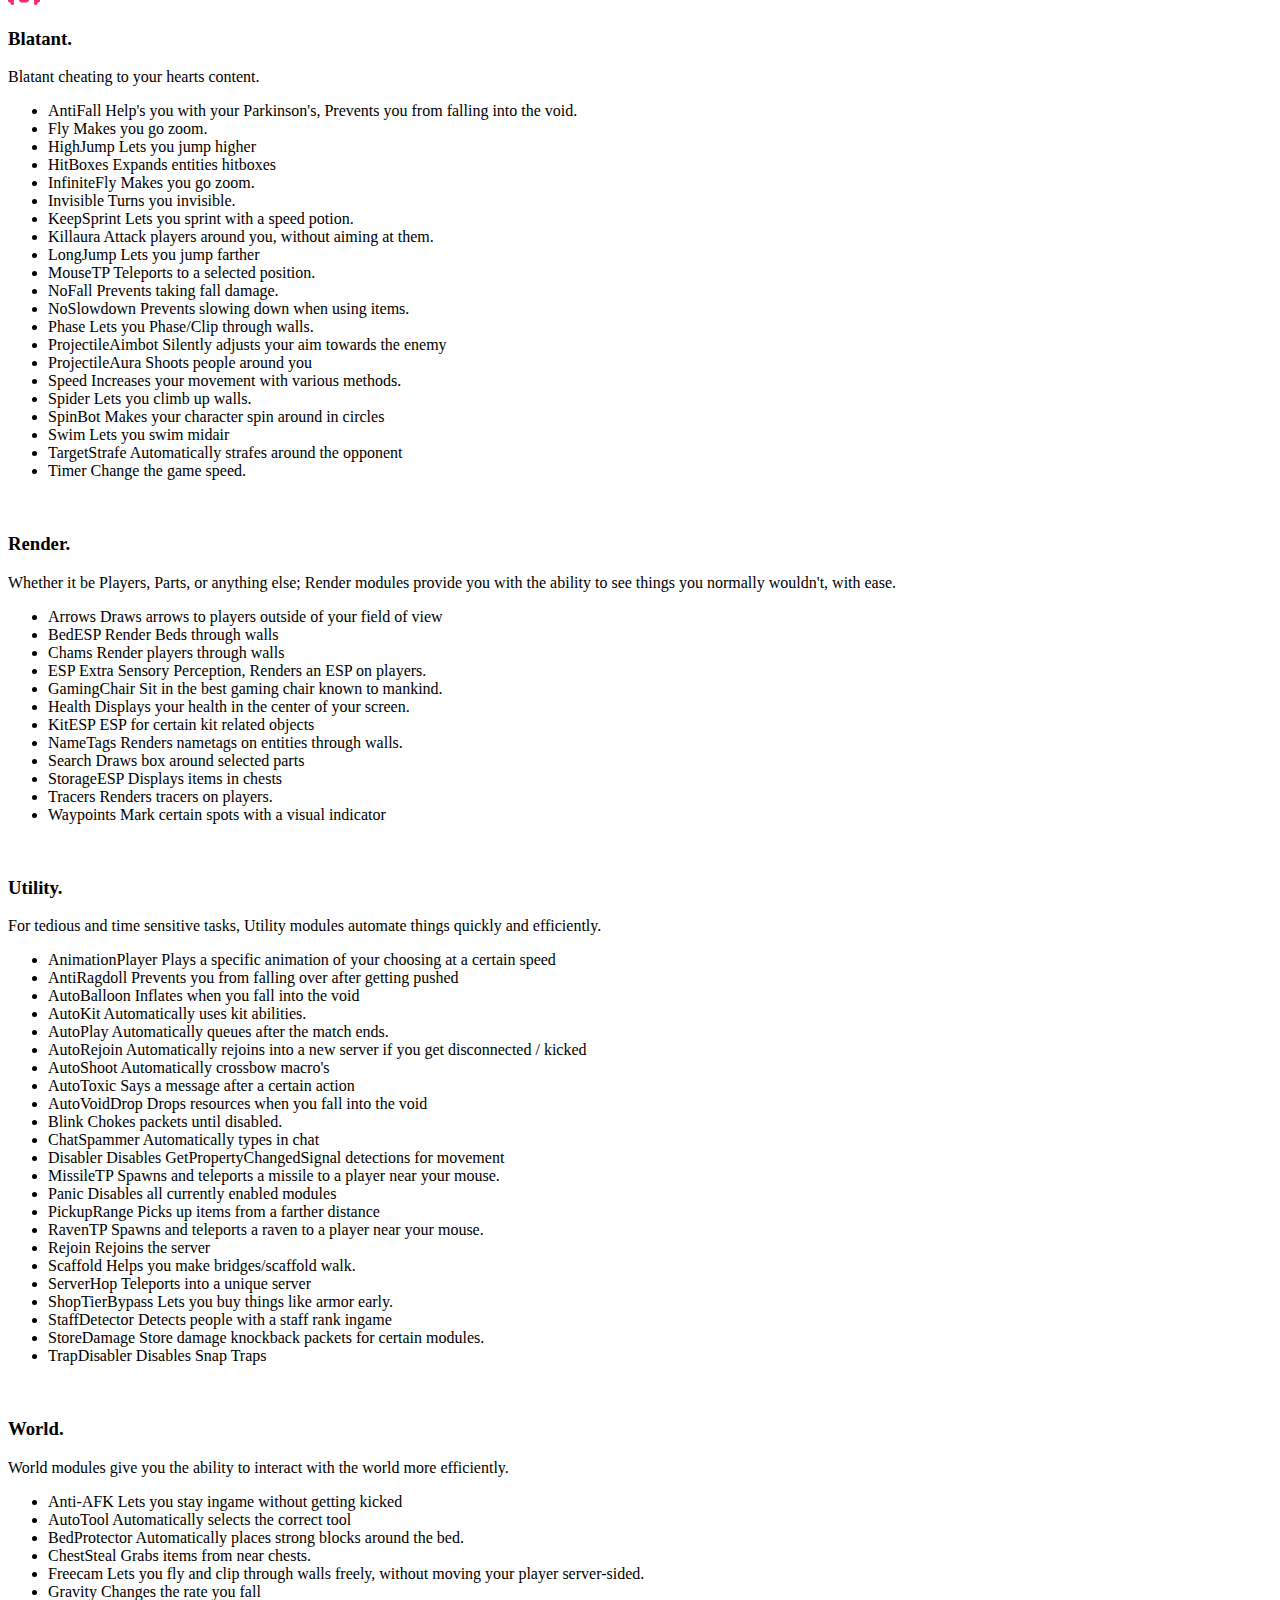
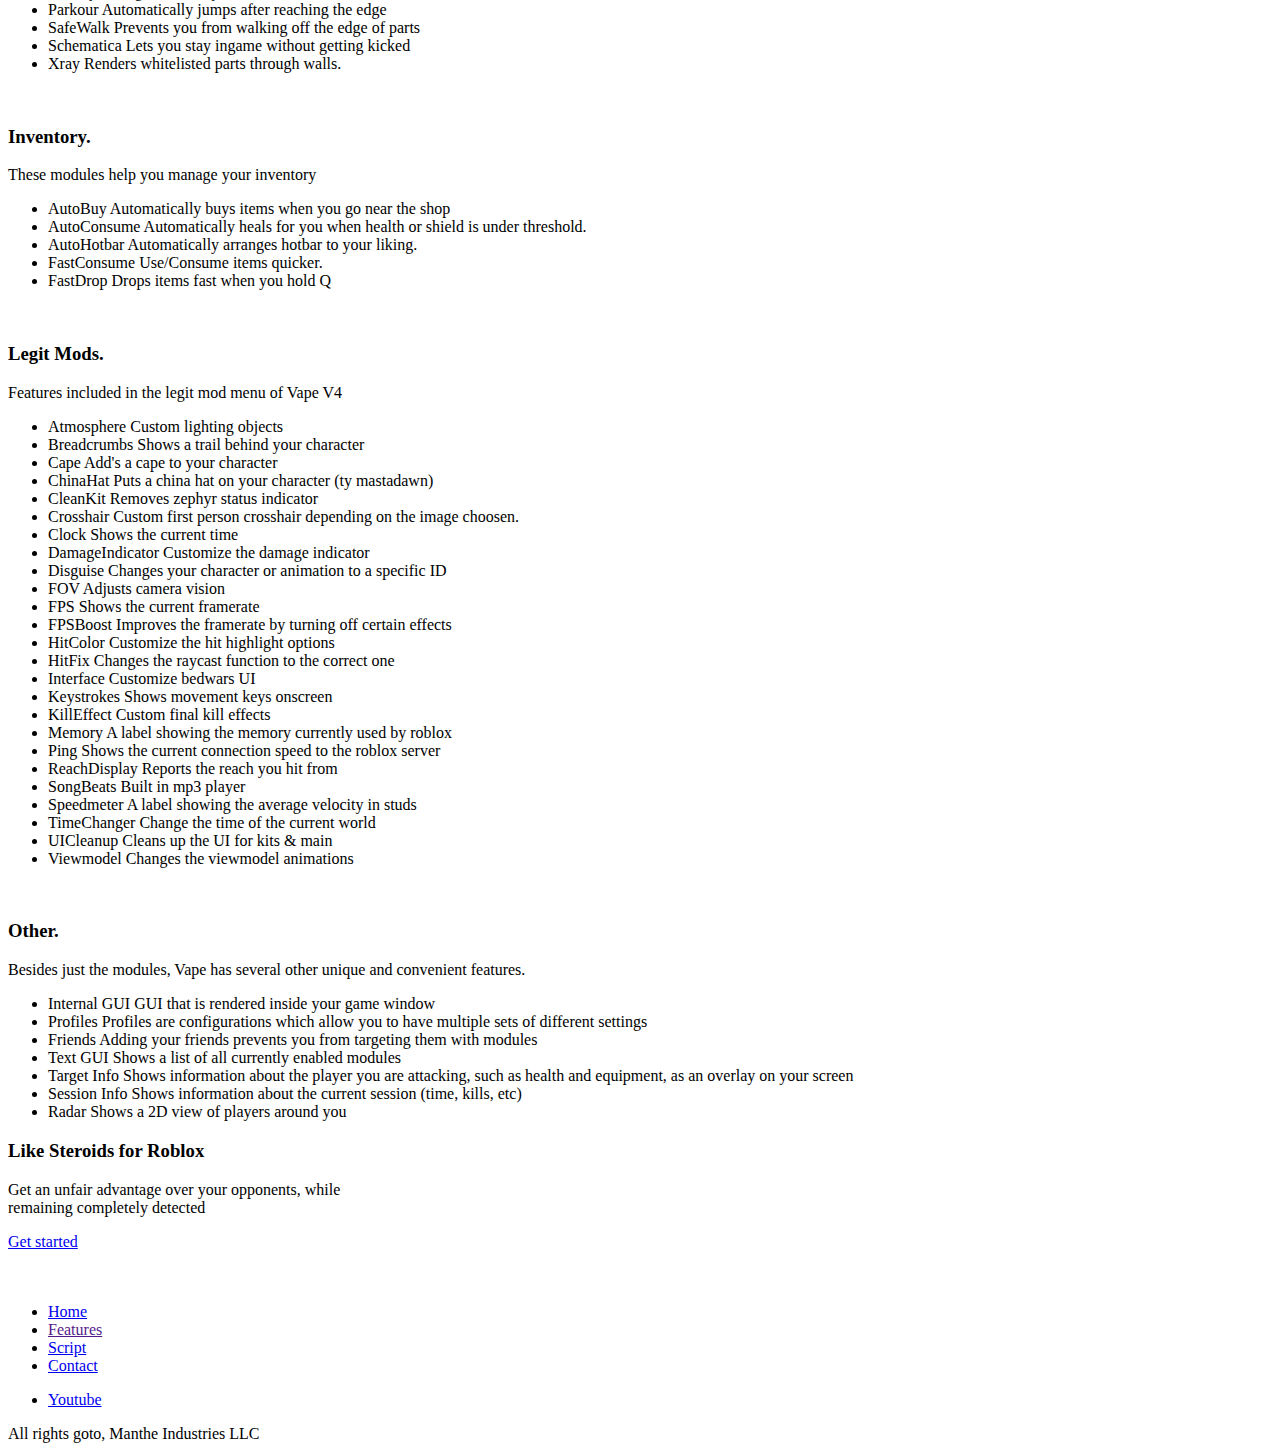
==== commit 0d244066: "Updated features page" ====
--- a/features.html
+++ b/features.html
@@ -1,602 +1,1041 @@
 <!DOCTYPE html>
-<!-- saved from url=(0028)./features.html -->
 <html lang="en"><head><meta http-equiv="Content-Type" content="text/html; charset=UTF-8">
-    
-    <meta name="viewport" content="width=device-width, initial-scale=1">
-    <link rel="shortcut icon" href="./Fav.ico" type="image/x-icon">
-
-    <!-- CSRF Token -->
-    <meta name="csrf-token" content="f0WCYkDVuDuXPWm9SN88vWDDySzJiIOgH46gChKF">
-    <title>
-        Vape Ghost Client    </title>
-    <meta name="description" content="Like steroids for Roblox. Vape includes the highest quality Roblox ghost client features, and will assure that you dominate every opponent.">
-    <!-- Fonts -->
-    <link rel="dns-prefetch" href="https://fonts.gstatic.com/">
-    <!-- Styles -->
-    <link rel="stylesheet" href="./features_files/redesign.css">
-    <!-- Inline scripts -->
-    <link rel="dns-prefetch" href="https://certify.alexametrics.com/">
-<link rel="dns-prefetch" href="https://www.google.com/">
-<!-- Global site tag (gtag.js) - Google Analytics -->
-
-<script type="text/javascript">
-    window.dataLayer = window.dataLayer || [];
-    function gtag(){dataLayer.push(arguments);}
-    gtag('js', new Date());
-
-    gtag('config', 'UA-74070933-1');
-</script>
-<!-- Google ReCaptcha -->
-
-<!-- End Google ReCaptcha -->
-<!-- Start Alexa Certify Javascript -->
-
-<!-- End Alexa Certify Javascript -->
-        <!-- Inline styles -->
-    </head>
+
+	<meta name="viewport" content="width=device-width, initial-scale=1">
+	<link rel="shortcut icon" href="Fav.ico" type="image/x-icon">
+
+	<title>
+		Vape Hybrid Script    </title>
+	<meta property="og:site" content="https://www.vape.gg">
+	<meta property="og:site_name" content="Vape Hybrid Script">
+	<meta property="og:title" content="Vape Hybrid Script">
+	<meta name="keywords" content="vape client, hybrid script, roblox">
+	<meta name="description" content="Like steroids for Roblox. Vape includes the highest quality Roblox hybrid client features, and will assure that you dominate every opponent.">
+	<!-- Fonts -->
+	<link rel="dns-prefetch" href="https://fonts.gstatic.com/">
+	<!-- Styles -->
+	<link rel="stylesheet" href="./files/bootstrap.min.css">
+	<link rel="stylesheet" href="./files/redesign2.css">
+	<!-- Inline scripts -->
+	<link rel="dns-prefetch" href="https://www.google.com/">
+	</head>
 <body>
 <div class="wrapper">
-    <header>
-        <div class="container">
-    <div class="header_row">
-        <div class="hover_mobile"></div>
-        <div class="logo_header">
-            <a href="./index.html" class="logo"><img src="./features_files/logo.webp" alt=""></a>
-        </div>
-        <div class="header_burger">
-            <span></span>
-            <div class="touchable"></div>
-        </div>
-        <div class="header_menu">
-            <ul class="menu">
-
-  
-                                                            <li>
-                            <a href="https://raw.githubusercontent.com/7GrandDadPGN/VapeV4ForRoblox/main/loadstring" class="blue_btn menu-767">script</a>
-                        </li>
-                                                    <li>
-                    <a href="./features.html" class="menu-767">features</a>
-                </li>
-                <li>
-                    <a href="./buy.html" class="menu-767">script</a>
-                </li>
-                <li>
-                    <a href="https://discord.gg/GDmdkNYSyY">contact</a>
-                </li>
-
-            </ul>
-        </div>
-        <div class="btn_buy_now">
-                                                <a href="https://raw.githubusercontent.com/7GrandDadPGN/VapeV4ForRoblox/main/loadstring" class="blue_btn">script</a>
-                                    </div>
-    </div>
+		<header class="header  ">
+		<div class="container">
+	<div class="header_row">
+		<div class="hover_mobile"></div>
+		<div class="logo_header">
+			<a href="./index.html" class="logo"><img src="./files/logo.png" alt=""></a>
+		</div>
+		<div class="header_burger">
+			<span></span>
+			<div class="touchable"></div>
+		</div>
+		<div class="header_menu">
+			<ul class="menu">
+				<li>
+					<a href="https://discord.gg/ZqS836yx9k">Contact</a>
+				</li>
+			</ul>
+		</div>
+		<div class="btn_buy_now">
+			<a href="https://raw.githubusercontent.com/7GrandDadPGN/VapeV4ForRoblox/main/loadstring" class="blue_btn">script</a>
+		</div>
+	</div>
 </div>
-    </header>
-        <section class="main_features">
-        <div class="compare_block">
-            <div class="container">
-            </div>
-        </div>
-        <div class="feature_table">
-            <div class="container">
-                <div class="compare_title">
-                    <h2>Feature List</h2>
-                </div>
-                <div class="compare_subtitle">
-                    <h5>Every feature included in Vape</h5>
-                </div>
-                <div class="start_btn">
-                    <a class="blue_btn" href="https://raw.githubusercontent.com/7GrandDadPGN/VapeV4ForRoblox/main/loadstring">Start vaping</a>
-                </div>
-                 <div class="table">
-                     <div class="table_menu">
-                         <ul>
-                             <li class="table_btn">
-                                 <a href="./features.html#element1" class="table_button active" data-table="table1">Combat</a>
-                             </li>
-                             <li class="table_btn">
-                                 <a href="./features.html#element2" class="table_button" data-table="table1">Blatant</a>
-                             </li>
-                             <li class="table_btn">
-                                 <a href="./features.html#element3" class="table_button" data-table="table2">Render</a>
-                             </li>
-                             <li class="table_btn">
-                                 <a href="./features.html#element4" class="table_button" data-table="table2">Utility</a>
-                             </li>
-                             <li class="table_btn">
-                                 <a href="./features.html#element5" class="table_button" data-table="table3">World</a>
-                             </li>
-                             <li class="table_btn">
-                                 <a href="./features.html#element6" class="table_button" data-table="table3">Other Features</a>
-                             </li>
-                         </ul>
-                     </div>
-                     <div class="table_body">
-                         <div class="table_overall table_combat" id="element1">
-                            <div class="table_row heading">
-                                <div class="feature_name">features</div>
-                                <div class="table_v4">v4</div>
-                                <div class="table_lite">lite</div>
-                            </div>
-                             <div class="table_row second_row">
-                                <div class="name_feature">Combat</div>
-                                 <div class="nf_about">The Combat modules in Vape are designed to give you small, unnoticeable advantages in combat. With the right settings these modules will help you crush your opponent completely undetected.
-                                 </div>
-                             </div>
-                             <div class="table_row odd">
-                                 <div class="sub_feature">AimAssist</div>
-                                 <div class="sub_info_feature">
-                                    <img class="s_i" src="./features_files/sub_info_h.svg" alt="">
-                                     <div class="sub_info_info">Silently aims to close range targets</div>
-                                 </div>
-                                 <div class="mark mark_v4"><img src="./features_files/check_pr.svg" alt=""></div>
-                                 <div class="mark mark_lite1">
-                                     <img src="./features_files/check_pr.svg" alt="">
-                                 </div>
-                                 <div class="artwork">
-                                     <div class="img_art"><img src="./features.html" alt=""></div>
-                                     <a href="./img/artimg1.png" data-fancybox="" data-type="image" class="zoom"><img src="./features_files/zoom.svg" alt=""></a>
-                                 </div>
-                             </div>
-                             <div class="table_row">
-                                 <div class="sub_feature">AutoClicker</div>
-                                 <div class="sub_info_feature">
-                                     <img class="s_i" src="./features_files/sub_info_h.svg" alt="">
-                                     <div class="sub_info_info">
-                                         Automatically clicks for you while holding down the attack button using a sword
-                                     </div>
-                                 </div>
-                                 <div class="mark mark_v4"><img src="./features_files/check_pr.svg" alt=""></div>
-                                 <div class="artwork">
-                                     <div class="img_art"></div>
-                                     <a href="./img/artimg1.png" data-fancybox="" data-type="image" class="zoom"><img src="./features_files/zoom.svg" alt=""></a>
-                                 </div>
-                                 <div class="mark mark_lite"><img src="./features_files/check_pr.svg" alt=""></div>
-                             </div>
-                             <div class="table_row odd">
-                                 <div class="sub_feature">Reach</div>
-                                 <div class="sub_info_feature">
-                                     <img class="s_i" src="./features_files/sub_info_h.svg" alt="">
-                                     <div class="sub_info_info">
-                                         Increases your attack distance using a sword
-                                     </div>
-                                 </div>
-                                 <div class="mark mark_v4"><img src="./features_files/check_pr.svg" alt=""></div>
-                                 <div class="mark mark_lite1"><img src="./features_files/check_pr.svg" alt=""></div>
-                                 <div class="artwork">
-                                     <div class="img_art"></div>
-                                     <a href="./img/artimg1.png" data-fancybox="" data-type="image" class="zoom"><img src="./features_files/zoom.svg" alt=""></a>
-                                 </div>
-                             </div>
-                             <div class="table_row">
-                                 <div class="sub_feature">Velocity</div>
-                                 <div class="sub_info_feature">
-                                     <img class="s_i" src="./features_files/sub_info_h.svg" alt="">
-                                     <div class="sub_info_info">
-                                         Reduces knockback
-                                     </div>
-                                 </div>
-                                 <div class="mark mark_v4"><img src="./features_files/check_pr.svg" alt=""></div>
-                                 <div class="artwork">
-                                     <div class="img_art"></div>
-                                     <a href="./img/artimg1.png" data-fancybox="" data-type="image" class="zoom"><img src="./features_files/zoom.svg" alt=""></a>
-                                 </div>
-                                 <div class="mark mark_lite"><img src="./features_files/check_pr.svg" alt=""></div>
-                             </div>
-                             <div class="table_row odd">
-                                 <div class="sub_feature">Sprint</div>
-                                 <div class="sub_info_feature">
-                                     <img class="s_i" src="./features_files/sub_info_h.svg" alt="">
-                                     <div class="sub_info_info">
-                                         Automatically activates sprinting for you
-                                     </div>
-                                 </div>
-                                 <div class="mark mark_v4"><img src="./features_files/check_pr.svg" alt=""></div>
-                                 <div class="mark mark_lite1"><img src="./features_files/check_pr.svg" alt=""></div>
-                                 <div class="artwork">
-                                     <div class="img_art"></div>
-                                     <a href="./img/artimg1.png" data-fancybox="" data-type="image" class="zoom"><img src="./features_files/zoom.svg" alt=""></a>
-                                 </div>
-                             </div>
-
-                             <div class="table_row table_empty"></div>
-                             <div id="element2" class="table_row second_row">
-                                 <div class="name_feature">Blatant</div>
-                                 <div class="nf_about">Use with caution - Blatant modules are extremely overpowered, and provide a great deal of fun. These modules are obvious to the casual observer, and are not intended to be used indefinitely.
-                                 </div>
-                             </div>
-                             <div class="table_row odd">
-                                 <div class="sub_feature">Killaura</div>
-                                 <div class="sub_info_feature">
-                                     <img class="s_i" src="./features_files/sub_info_h.svg" alt="">
-                                     <div class="sub_info_info">Attacks players around you</div>
-                                 </div>
-                                 <div class="mark mark_v4"><img src="./features_files/check_pr.svg" alt=""></div>
-                                 <div class="mark mark_lite1"></div>
-                                 <div class="artwork">
-                                     <div class="img_art"></div>
-                                     <a href="./img/artimg1.png" data-fancybox="" data-type="image" class="zoom"><img src="./features_files/zoom.svg" alt=""></a>
-                                 </div>
-                             </div>
-                             <div class="table_row">
-                                 <div class="sub_feature">Scaffold</div>
-                                 <div class="sub_info_feature">
-                                     <img class="s_i" src="./features_files/sub_info_h.svg" alt="">
-                                     <div class="sub_info_info">
-                                         Assists with bridging
-                                     </div>
-                                 </div>
-                                 <div class="mark mark_v4"><img src="./features_files/check_pr.svg" alt=""></div>
-                                 <div class="artwork">
-                                     <div class="img_art"></div>
-                                     <a href="./img/artimg1.png" data-fancybox="" data-type="image" class="zoom"><img src="./features_files/zoom.svg" alt=""></a>
-                                 </div>
-                                 <div class="mark mark_lite"></div>
-                             </div>
-                             <div class="table_row">
-                                 <div class="sub_feature">Blink</div>
-                                 <div class="sub_info_feature">
-                                     <img class="s_i" src="./features_files/sub_info_h.svg" alt="">
-                                     <div class="sub_info_info">
-                                         Chokes packets until disabled
-                                     </div>
-                                 </div>
-                                 <div class="mark mark_v4"><img src="./features_files/check_pr.svg" alt=""></div>
-                                 <div class="artwork">
-                                     <div class="img_art"></div>
-                                     <a href="./img/artimg1.png" data-fancybox="" data-type="image" class="zoom"><img src="./features_files/zoom.svg" alt=""></a>
-                                 </div>
-                                 <div class="mark mark_lite"></div>
-                             </div>
-                             <div class="table_row odd">
-                                 <div class="sub_feature">Fly</div>
-                                 <div class="sub_info_feature">
-                                     <img class="s_i" src="./features_files/sub_info_h.svg" alt="">
-                                     <div class="sub_info_info">
-                                         Allows you to fly
-                                     </div>
-                                 </div>
-                                 <div class="mark mark_v4"><img src="./features_files/check_pr.svg" alt=""></div>
-                                 <div class="mark mark_lite1"></div>
-                                 <div class="artwork">
-                                     <div class="img_art"></div>
-                                     <a href="./img/artimg1.png" data-fancybox="" data-type="image" class="zoom"><img src="./features_files/zoom.svg" alt=""></a>
-                                 </div>
-                             </div>
-                             <div class="table_row">
-                                 <div class="sub_feature">HitBoxes</div>
-                                 <div class="sub_info_feature">
-                                     <img class="s_i" src="./features_files/sub_info_h.svg" alt="">
-                                     <div class="sub_info_info">
-                                         Expands players hitboxes
-                                     </div>
-                                 </div>
-                                 <div class="mark mark_v4"><img src="./features_files/check_pr.svg" alt=""></div>
-                                 <div class="artwork">
-                                     <div class="img_art"></div>
-                                     <a href="./img/artimg1.png" data-fancybox="" data-type="image" class="zoom"><img src="./features_files/zoom.svg" alt=""></a>
-                                 </div>
-                                 <div class="mark mark_lite"></div>
-                             </div>
-                             <div class="table_row odd">
-                                 <div class="sub_feature">LongJump</div>
-                                 <div class="sub_info_feature">
-                                     <img class="s_i" src="./features_files/sub_info_h.svg" alt="">
-                                     <div class="sub_info_info">
-                                         Allows you to jump far
-                                     </div>
-                                 </div>
-                                 <div class="mark mark_v4"><img src="./features_files/check_pr.svg" alt=""></div>
-                                 <div class="mark mark_lite1"></div>
-                                 <div class="artwork">
-                                     <div class="img_art"></div>
-                                     <a href="./img/artimg1.png" data-fancybox="" data-type="image" class="zoom"><img src="./features_files/zoom.svg" alt=""></a>
-                                 </div>
-                             </div>
-                             <div class="table_row">
-                                 <div class="sub_feature">NoFall</div>
-                                 <div class="sub_info_feature">
-                                     <img class="s_i" src="./features_files/sub_info_h.svg" alt="">
-                                     <div class="sub_info_info">
-                                         Prevents fall damage
-                                     </div>
-                                 </div>
-                                 <div class="mark mark_v4"><img src="./features_files/check_pr.svg" alt=""></div>
-                                 <div class="artwork">
-                                     <div class="img_art"></div>
-                                     <a href="./img/artimg1.png" data-fancybox="" data-type="image" class="zoom"><img src="./features_files/zoom.svg" alt=""></a>
-                                 </div>
-                                 <div class="mark mark_lite"></div>
-                             </div>
-                             <div class="table_row table_empty"></div>
-                             <div id="element3" class="table_row second_row">
-                                 <div class="name_feature">Render</div>
-                                 <div class="nf_about">Whether it be Players, Blocks, or anything else; Render modules provide you with the ability to see things you normally wouldn't, with ease.
-                                 </div>
-                             </div>
-                             <div class="table_row">
-                                 <div class="sub_feature">Search</div>
-                                 <div class="sub_info_feature">
-                                     <img class="s_i" src="./features_files/sub_info_h.svg" alt="">
-                                     <div class="sub_info_info">
-                                         Renders objects through walls
-                                     </div>
-                                 </div>
-                                 <div class="mark mark_v4"><img src="./features_files/check_pr.svg" alt=""></div>
-                                 <div class="artwork">
-                                     <div class="img_art"></div>
-                                     <a href="./img/artimg1.png" data-fancybox="" data-type="image" class="zoom"><img src="./features_files/zoom.svg" alt=""></a>
-                                 </div>
-                                 <div class="mark mark_lite"><img src="./features_files/check_pr.svg" alt=""></div>
-                             </div>
-                             <div class="table_row odd">
-                                 <div class="sub_feature">NameTags</div>
-                                 <div class="sub_info_feature">
-                                     <img class="s_i" src="./features_files/sub_info_h.svg" alt="">
-                                     <div class="sub_info_info">
-                                         Renders name plates of entities through walls
-                                     </div>
-                                 </div>
-                                 <div class="mark mark_v4"><img src="./features_files/check_pr.svg" alt=""></div>
-                                 <div class="mark mark_lite1"><img src="./features_files/check_pr.svg" alt=""></div>
-                                 <div class="artwork">
-                                     <div class="img_art"></div>
-                                     <a href="./img/artimg1.png" data-fancybox="" data-type="image" class="zoom"><img src="./features_files/zoom.svg" alt=""></a>
-                                 </div>
-                             </div>
-                             <div class="table_row">
-                                 <div class="sub_feature">Tracers</div>
-                                 <div class="sub_info_feature">
-                                     <img class="s_i" src="./features_files/sub_info_h.svg" alt="">
-                                     <div class="sub_info_info">
-                                         Renders line locations of entities through walls
-                                     </div>
-                                 </div>
-                                 <div class="mark mark_v4"><img src="./features_files/check_pr.svg" alt=""></div>
-                                 <div class="artwork">
-                                     <div class="img_art"></div>
-                                     <a href="./img/artimg1.png" data-fancybox="" data-type="image" class="zoom"><img src="./features_files/zoom.svg" alt=""></a>
-                                 </div>
-                                 <div class="mark mark_lite"><img src="./features_files/check_pr.svg" alt=""></div>
-                             </div>
-                             <div class="table_row">
-                                 <div class="sub_feature">ESP</div>
-                                 <div class="sub_info_feature">
-                                     <img class="s_i" src="./features_files/sub_info_h.svg" alt="">
-                                     <div class="sub_info_info">
-                                         Renders a box around players
-                                     </div>
-                                 </div>
-                                 <div class="mark mark_v4"><img src="./features_files/check_pr.svg" alt=""></div>
-                                 <div class="artwork">
-                                     <div class="img_art"></div>
-                                     <a href="./img/artimg1.png" data-fancybox="" data-type="image" class="zoom"><img src="./features_files/zoom.svg" alt=""></a>
-                                 </div>
-                                 <div class="mark mark_lite"><img src="./features_files/check_pr.svg" alt=""></div>
-                             </div>
-                             <div class="table_row odd">
-                                 <div class="sub_feature">Chams</div>
-                                 <div class="sub_info_feature">
-                                     <img class="s_i" src="./features_files/sub_info_h.svg" alt="">
-                                     <div class="sub_info_info">
-                                         Renders players through walls
-                                     </div>
-                                 </div>
-                                 <div class="mark mark_v4"><img src="./features_files/check_pr.svg" alt=""></div>
-                                 <div class="mark mark_lite1"></div>
-                                 <div class="artwork">
-                                     <div class="img_art"></div>
-                                     <a href="./img/artimg1.png" data-fancybox="" data-type="image" class="zoom"><img src="./features_files/zoom.svg" alt=""></a>
-                                 </div>
-                             </div>
-                             <div class="table_row">
-                                 <div class="sub_feature">Fullbright</div>
-                                 <div class="sub_info_feature">
-                                     <img class="s_i" src="./features_files/sub_info_h.svg" alt="">
-                                     <div class="sub_info_info">
-                                         Removes darkness
-                                     </div>
-                                 </div>
-                                 <div class="mark mark_v4"><img src="./features_files/check_pr.svg" alt=""></div>
-                                 <div class="artwork">
-                                     <div class="img_art"></div>
-                                     <a href="./img/artimg1.png" data-fancybox="" data-type="image" class="zoom"><img src="./features_files/zoom.svg" alt=""></a>
-                                 </div>
-                                 <div class="mark mark_lite"><img src="./features_files/check_pr.svg" alt=""></div>
-                             </div>
-                             <div class="table_row table_empty"></div>
-                             <div id="element4" class="table_row second_row">
-                                 <div class="name_feature">Utility</div>
-                                 <div class="nf_about">For tedious and time sensitive tasks, Utility modules automate things quickly and efficiently.
-                                 </div>
-                             </div>
-                             <div class="table_row">
-                                 <div class="sub_feature">Scaffold</div>
-                                 <div class="sub_info_feature">
-                                     <img class="s_i" src="./features_files/sub_info_h.svg" alt="">
-                                     <div class="sub_info_info">
-                                         Assists with bridging
-                                     </div>
-                                 </div>
-                                 <div class="mark mark_v4"><img src="./features_files/check_pr.svg" alt=""></div>
-                                 <div class="artwork">
-                                     <div class="img_art"></div>
-                                     <a href="./img/artimg1.png" data-fancybox="" data-type="image" class="zoom"><img src="./features_files/zoom.svg" alt=""></a>
-                                 </div>
-                                 <div class="mark mark_lite"><img src="./features_files/check_pr.svg" alt=""></div>
-                             </div>
-                             <div class="table_row odd">
-                                 <div class="sub_feature">Panic</div>
-                                 <div class="sub_info_feature">
-                                     <img class="s_i" src="./features_files/sub_info_h.svg" alt="">
-                                     <div class="sub_info_info">
-                                         Disables all currently enabled modules
-                                     </div>
-                                 </div>
-                                 <div class="mark mark_v4"><img src="./features_files/check_pr.svg" alt=""></div>
-                                 <div class="mark mark_lite1"></div>
-                                 <div class="artwork">
-                                     <div class="img_art"></div>
-                                     <a href="./img/artimg1.png" data-fancybox="" data-type="image" class="zoom"><img src="./features_files/zoom.svg" alt=""></a>
-                                 </div>
-                             </div>
-                             <div class="table_row table_empty"></div>
-                             <div id="element5" class="table_row second_row">
-                                 <div class="name_feature">World</div>
-                                 <div class="nf_about">World modules give you the ability to interact with the world more efficiently.
-                                 </div>
-                             </div>
-                             <div class="table_row odd">
-                                 <div class="sub_feature">FreeCam</div>
-                                 <div class="sub_info_feature">
-                                     <img class="s_i" src="./features_files/sub_info_h.svg" alt="">
-                                     <div class="sub_info_info">
-                                         Allows you to move through the world freely without moving your actual player position
-                                     </div>
-                                 </div>
-                                 <div class="mark mark_v4"><img src="./features_files/check_pr.svg" alt=""></div>
-                                 <div class="mark mark_lite1"></div>
-                                 <div class="artwork">
-                                     <div class="img_art"></div>
-                                     <a href="./img/artimg1.png" data-fancybox="" data-type="image" class="zoom"><img src="./features_files/zoom.svg" alt=""></a>
-                                 </div>
-                             </div>
-                             <div class="table_row table_empty"></div>
-                             <div id="element6" class="table_row second_row">
-                                 <div class="name_feature">Other features</div>
-                                 <div class="nf_about">Besides just the modules, Vape has several other unique and convenient features.
-                                 </div>
-                             </div>
-                             <div class="table_row odd">
-                                 <div class="sub_feature">Internal GUI</div>
-                                 <div class="sub_info_feature">
-                                     <img class="s_i" src="./features_files/sub_info_h.svg" alt="">
-                                     <div class="sub_info_info">
-                                         GUI that is rendered inside your game window
-                                     </div>
-                                 </div>
-                                 <div class="mark mark_v4"><img src="./features_files/check_pr.svg" alt=""></div>
-                                 <div class="mark mark_lite1"><img src="./features_files/check_pr.svg" alt=""></div>
-                                 <div class="artwork">
-                                     <div class="img_art"></div>
-                                     <a href="./img/artimg1.png" data-fancybox="" data-type="image" class="zoom"><img src="./features_files/zoom.svg" alt=""></a>
-                                 </div>
-                             </div>
-                             <div class="table_row odd">
-                                 <div class="sub_feature">Profiles</div>
-                                 <div class="sub_info_feature">
-                                     <img class="s_i" src="./features_files/sub_info_h.svg" alt="">
-                                     <div class="sub_info_info">
-                                         Profiles are configurations which allow you to have multiple sets of different settings
-                                     </div>
-                                 </div>
-                                 <div class="mark mark_v4"><img src="./features_files/check_pr.svg" alt=""></div>
-                                 <div class="mark mark_lite1"><img src="./features_files/check_pr.svg" alt=""></div>
-                                 <div class="artwork">
-                                     <div class="img_art"></div>
-                                     <a href="./img/artimg1.png" data-fancybox="" data-type="image" class="zoom"><img src="./features_files/zoom.svg" alt=""></a>
-                                 </div>
-                             </div>
-                             <div class="table_row">
-                                 <div class="sub_feature">Friends</div>
-                                 <div class="sub_info_feature">
-                                     <img class="s_i" src="./features_files/sub_info_h.svg" alt="">
-                                     <div class="sub_info_info">
-                                         Adding your friends prevents you from targeting them with modules
-                                     </div>
-                                 </div>
-                                 <div class="mark mark_v4"><img src="./features_files/check_pr.svg" alt=""></div>
-                                 <div class="artwork">
-                                     <div class="img_art"></div>
-                                     <a href="./img/artimg1.png" data-fancybox="" data-type="image" class="zoom"><img src="./features_files/zoom.svg" alt=""></a>
-                                 </div>
-                                 <div class="mark mark_lite"><img src="./features_files/check_pr.svg" alt=""></div>
-                             </div>
-                             <div class="table_row">
-                                 <div class="sub_feature">Text GUI</div>
-                                 <div class="sub_info_feature">
-                                     <img class="s_i" src="./features_files/sub_info_h.svg" alt="">
-                                     <div class="sub_info_info">
-                                         Shows a list of all currently enabled modules
-                                     </div>
-                                 </div>
-                                 <div class="mark mark_v4"><img src="./features_files/check_pr.svg" alt=""></div>
-                                 <div class="mark mark_lite1"><img src="./features_files/check_pr.svg" alt=""></div>
-                                 <div class="artwork">
-                                     <div class="img_art"></div>
-                                     <a href="./img/artimg1.png" data-fancybox="" data-type="image" class="zoom"><img src="./features_files/zoom.svg" alt=""></a>
-                                 </div>
-                             </div>
-							 
-							 <div class="table_row">
-                                 <div class="sub_feature">Target Info</div>
-                                 <div class="sub_info_feature">
-                                     <img class="s_i" src="./features_files/sub_info_h.svg" alt="">
-                                     <div class="sub_info_info">
-                                         Shows information about the player you are attacking, such as health and equipment, as an overlay on your screen
-                                     </div>
-                                 </div>
-                                 <div class="mark mark_v4"><img src="./features_files/check_pr.svg" alt=""></div>
-                                 <div class="artwork">
-                                     <div class="img_art"></div>
-                                     <a href="./img/artimg1.png" data-fancybox="" data-type="image" class="zoom"><img src="./features_files/zoom.svg" alt=""></a>
-                                 </div>
-                                 <div class="mark mark_lite"></div>
-                             </div>
-							 <div class="table_row odd">
-                                 <div class="sub_feature">Radar</div>
-                                 <div class="sub_info_feature">
-                                     <img class="s_i" src="./features_files/sub_info_h.svg" alt="">
-                                     <div class="sub_info_info">
-                                         Shows a 2D view of players around you
-                                     </div>
-                                 </div>
-                                 <div class="mark mark_v4"><img src="./features_files/check_pr.svg" alt=""></div>
-                                 <div class="artwork">
-                                     <div class="img_art"></div>
-                                     <a href="./img/artimg1.png" data-fancybox="" data-type="image" class="zoom"><img src="./features_files/zoom.svg" alt=""></a>
-                                 </div>
-                                 <div class="mark mark_lite"></div>
-                             </div>
-                         </div>
-                     </div>
-                 </div>
-                <div class="start_vape">
-                    <div class="start_title">Like steroids for Roblox</div>
-                    <div class="start_btn">
-                        <a class="blue_btn" href="https://raw.githubusercontent.com/7GrandDadPGN/VapeV4ForRoblox/main/loadstring">Start vaping</a>
-                    </div>
-                </div>
-            </div>
-        </div>
-    </section>
-        
-    <footer>
-    <div class="container">
-        <div class="footer_logo"><img src="./features_files/logo.webp" alt=""></div>
-        <div class="footer_row">
-            <div class="footer_menu">
-                <div class="footer_menu_main">
-                    <ul>
-                        <li>
-                            <a class="fm_left underline_blue" href="./">Home</a>
-                        </li>
-                        <li>
-                            <a class="fm_left underline_blue" href="./features.html">Features</a>
-                        </li>
-                        <li>
-                            <a class="fm_left underline_blue" href="https://raw.githubusercontent.com/7GrandDadPGN/VapeV4ForRoblox/main/loadstring">Script</a>
-                        </li>
-                        <li>
-                            <a class="fm_left underline_blue" href="https://discord.gg/GDmdkNYSyY>Contact</a>
-                        </li>
-                    </ul>
-                </div>
-               
-            </div>
-        </div>
-        <div class="copyright">All rights goto, Manthe Industries LLC</div>
-    </div>
+	</header>
+		<section class="main_block features-hero">
+		<div class="container">
+			<div class="main_title">
+				<!-- <h1>Vape V4.</h1> -->
+				<h1>Vape V4</h1>
+				<p>Detectable Hybrid Client built to bypass anticheats<br> across any server</p>
+			</div>
+
+			<a href="https://raw.githubusercontent.com/7GrandDadPGN/VapeV4ForRoblox/main/loadstring" class="btn btn-info">script</a>
+		</div>
+		<div class="float_menu">
+			<ul>
+				<li>
+					<a href="#combat-modules" class="active"><span>01.</span>combat modules</a>
+				</li>
+				<li>
+					<a href="#section2" data-table="table1"><span>02.</span>Silent aiming</a>
+				</li>
+				<li>
+					<a href="#section3" data-table="table2"><span>03.</span>profiles</a>
+				</li>
+				<li>
+					<a href="#section5" data-table="table3"><span>04.</span>friends</a>
+				</li>
+				<li>
+					<a href="#section6" data-table="table3"><span>05.</span>overlays</a>
+				</li>
+				<li>
+					<a href="#section7" data-table="table3"><span>06.</span>legit mod menu</a>
+				</li>
+				<li>
+					<a href="#section8" data-table="table3"><span>07.</span>modules</a>
+				</li>
+			</ul>
+		</div>
+	</section>
+
+	<div class="feature_section" id="combat-modules">
+		<div class="container">
+			<div class="row align-items-center feature_section_headline">
+				<div class="col-12 col-lg-4">
+					<h2>Combat modules.</h2>
+				</div>
+				<div class="col-12 col-lg-6 offset-lg-2">
+					<p class="large-text">Get an unfair advantage over your opponents, while remaining completely detected</p>
+				</div>
+			</div>
+
+			<div class="feature_large_box">
+				<div class="row">
+					<div class="col-12 col-lg-4 d-flex flex-column">
+						<div class="title">
+							<img src="./files/rank-icon.svg" alt="">
+							<h3>Rise to the<br> Top</h3>
+						</div>
+						<p>Ascend to the top, become one of the best on any game all while remaining totally detected. </p>
+					</div>
+					<div class="col-12 col-lg-7 offset-lg-1 d-flex justify-content-end">
+						<img class="sm-max-width-100" src="./files/combat-modules-mockup.png" alt="">
+					</div>
+				</div>
+			</div>
+
+			<div class="row">
+				<div class="col-12 col-lg-12">
+					<div class="feature_box_medium">
+
+						<div class="row">
+							<div class="col-12 col-md-6 d-flex flex-column">
+								<div class="title">
+									<h3 class="h3-slim">Designed for Advanced Anticheats</h3>
+								</div>
+								<p>Built for short term cheating on your main. Our modules are easy to detect and do rely on short term anticheat bypasses.</p>
+							</div>
+							<div class="col-12 col-md-5 offset-md-1 d-flex justify-content-end">
+								<img src="./files/advanced-anticheats-mockup.png" alt="">
+							</div>
+						</div>
+					</div>
+				</div>
+
+			</div>
+		</div>
+	</div>
+
+	<div class="feature_section" id="section2">
+		<div class="container">
+			<div class="row align-items-end feature_section_headline">
+				<div class="col-md-6 col-lg-4">
+					<h2>Silent aim,<br class="d-lg-none"> explained.</h2>
+				</div>
+				<div style="flex-basis: 100%;" class="d-lg-none"></div>
+				<div class="col-md-6 col-lg-6 offset-lg-2">
+					<p class="large-text">Let the modules do the work for you, without throwing off your aim. Silent aim will do the aiming for modules in the background, silently, without affecting your view.</p>
+				</div>
+			</div>
+
+			<div class="affected_modules">
+				<div class="affected_modules_inner">
+					<div>
+						<h5>SilentAim</h5>
+						<p class="small-text">Silently moves your mouse towards enemies</p>
+					</div>
+					<div>
+						<h5>Killaura</h5>
+						<p class="small-text">Simulates Killaura, as undetectable as AimAssist and AutoClicker</p>
+					</div>
+					<div>
+						<h5>Scaffold</h5>
+						<p class="small-text">Places blocks under you</p>
+					</div>
+					<div>
+						<h5>Anti-AFK</h5>
+						<p class="small-text">Prevents you from going AFK</p>
+					</div>
+					<div>
+						<h5>More to come..</h5>
+						<p class="small-text">Any aim-based module</p>
+					</div>
+				</div>
+			</div>
+
+		</div>
+	</div>
+
+	<div class="feature_section" id="section3">
+		<div class="container">
+			<div class="row align-items-end feature_section_headline">
+				<div class="col-7 col-lg-4 pr-lg-0">
+					<h2 class="ml-0">Profiles re- imagined.</h2>
+				</div>
+				<div class="col-12 col-lg-6 offset-lg-2">
+					<p class="large-text">A refined profiles experience</p>
+				</div>
+			</div>
+
+			<div class="row">
+				<div class="col-12 col-lg-5 order-2 order-lg-1">
+					<div class="profiles_box">
+						<ul class="features-toggle-list">
+							<li class="active">
+								<h3>Profiles</h3>
+								<p>Allows you to keep and switch between multiple configurations, depending on the circumstance</p>
+							</li>
+							<li>
+								<h3 class="color-dark">Config editor</h3>
+								<p>Precisely edit each and every setting down to the last value. Our config editor allows you full control over the settings that make up your profile</p>
+							</li>
+						</ul>
+					</div>
+				</div>
+				<div class="col-12 col-lg-6 offset-lg-1 order-1 order-lg-2 text-center text-lg-left">
+					<div class="features-toggle-img">
+						<img class="sm-max-width-100 active" src="./files/profiles-mockup.png" alt="">
+						<img class="sm-max-width-100" src="./files/config-editor-mockup.png" alt="">
+					</div>
+				</div>
+			</div>
+
+			<hr class="simple-hr mt-50 mt-lg-100">
+		</div>
+	</div>
+
+	<div class="feature_section" id="section5">
+		<div class="container">
+			<div class="row align-items-end feature_section_headline">
+				<div class="col-12 col-lg-4">
+					<h2 class="ml-0">Connect<br> w/friends.</h2>
+				</div>
+				<div style="flex-basis: 100%;" class="d-lg-none"></div>
+				<div class="col-12 col-lg-6 offset-lg-2">
+					<p class="large-text">An in-game system built for interacting with your friends</p>
+				</div>
+			</div>
+
+			<div class="row subsection last">
+
+				<div class="col-12 col-lg-6 text-center text-lg-left">
+					<img class="sm-max-width-100" src="./files/minecraft-friends-mockup.png" alt="">
+				</div>
+
+				<div class="col-12 col-lg-5 offset-lg-1">
+					<h3>Roblox friends</h3>
+					<p>Add usernames into a list for more precise gameplay</p>
+					<ul class="styled-ul last">
+						<li>Prevent attacking your friends ingame</li>
+						<li>Recolor the visuals to match your friends</li>
+					</ul>
+				</div>
+
+			</div>
+
+		</div>
+	</div>
+
+	<section class="feature_section feature_section-6" id="section6">
+		<div class="container">
+			<div class="row">
+				<div class="col-12 col-lg-4 section6_title">
+					<div class="title">
+						<img src="./files/target_info.svg" alt="">
+						<h2 class="ml-0">In-game overlays.</h2>
+					</div>
+					<p class="large-text">Display relevant information and to improve your quality of life.</p>
+				</div>
+				<div class="col-12 col-lg-8">
+					<div class="section6_slider">
+						<div class="slider6_item">
+							<div class="title">
+								<h4>Text GUI</h4>
+								<p>A list of all your currently enabled modules</p>
+							</div>
+
+							<div class="d-flex justify-content-end">
+								<img src="./files/text-gui-mockup.png" alt="">
+							</div>
+						</div>
+						<div class="slider6_item orange-gradient-bg">
+							<div class="title">
+								<h4>Target Info</h4>
+								<p>Shows you combat details of your opponent with built in match statistics</p>
+							</div>
+
+							<div class="d-flex justify-content-end">
+								<img src="./files/target-info-mockup.png" alt="">
+							</div>
+						</div>
+						<div class="slider6_item pink-gradient-bg">
+							<div class="title">
+								<h4>Radar</h4>
+								<p>A minimap that shows players players near you</p>
+							</div>
+
+							<div class="d-flex justify-content-end">
+								<img src="./files/radar-mockup.png" alt="">
+							</div>
+						</div>
+						<div class="slider6_item orange-gradient-bg">
+							<div class="title">
+								<h4>Session Info</h4>
+								<p>Shows information about the current session (time, kills, etc)</p>
+							</div>
+
+							<div class="d-flex justify-content-end">
+
+							</div>
+						</div>
+					</div>
+				</div>
+			</div>
+
+		</div>
+	</section>
+
+	<section class="feature_section feature_section-7" id="section7">
+		<div class="container">
+			<div class="row align-items-end feature_section_headline">
+				<div class="col-12 col-lg-4">
+					<h2>Legit mod<br> menu.</h2>
+				</div>
+				<div style="flex-basis: 100%;" class="d-lg-none"></div>
+				<div class="col-12 col-lg-6 offset-lg-2">
+					<p class="large-text">Selection of your favorite PVP mods along with banned mods you won't find in other clients</p>
+				</div>
+			</div>
+
+			<div class="feature_large_box">
+				<div class="row">
+					<div class="col-12 col-lg-4 d-flex flex-column">
+						<div class="title">
+							<img src="./files/legit-mod-menu-icon.png" alt="">
+							<h3>Legit mods</h3>
+						</div>
+						<p>Collection of your favorite general mods all in one place made to work with any gamemode.</p>
+					</div>
+					<div class="col-12 col-lg-7 offset-lg-1 d-flex justify-content-end">
+						<img class="sm-max-width-100" src="./files/legit-mod-menu-mockup.png" alt="">
+					</div>
+				</div>
+			</div>
+
+			<div class="row">
+				<div class="col-12 col-lg-8">
+					<div class="feature_box_medium">
+
+						<div class="row">
+							<div class="col-12 col-md-6 d-flex flex-column">
+								<div class="title">
+									<h3 class="h3-slim">New mods</h3>
+								</div>
+								<p>We offer exclusive mods that are normally not added in other scripts.</p>
+							</div>
+							<div class="col-12 col-md-5 offset-md-1 d-flex justify-content-end">
+								<img class="sm-max-width-100" src="./files/banned-mods-mockup.png" alt="">
+							</div>
+						</div>
+					</div>
+				</div>
+
+				<div class="col-12 col-lg-4 d-flex">
+					<div class="feature_box_small blue d-flex flex-column">
+						<div class="row">
+							<div class="col-12 col-md-6 col-lg-12">
+								<div class="title grow-2">
+									<h4>HUD mods</h4>
+									<p class="color-white">Your standard HUD mods typically in modpacks.</p>
+								</div>
+							</div>
+							<div class="col-12 col-md-6 col-lg-12 d-flex justify-content-end">
+								<img src="./files/legit-overlays-mockup.png" alt="">
+							</div>
+						</div>
+					</div>
+				</div>
+
+			</div>
+
+		</div>
+	</section>
+
+	<section class="d-none">
+		<div class="container">
+			<div class="cta_section features_cta violet">
+				<div class="row">
+					<div class="col-12 col-md-6 col-lg-7">
+						<h3 class="text-semibold">Need screenshare<br> protection?</h3>
+						<p class="color-black">Vape Lite is our client for not bypassing screenshares.</p>
+						<a href="https://github.com/7GrandDadPGN/VapeLiteForRoblox/releases/download/Release/Vape.Lite.Roblox.exe" class="btn btn-dark">Download Vape Lite <i></i></a>
+					</div>
+				</div>
+				<img src="./files/screenshare-mockup.png" alt="">
+			</div>
+		</div>
+	</section>
+
+	<section>
+		<div class="container">
+			<div class="pseudo_cta">
+				<div class="row">
+					<div class="col-12 col-md-6 col-lg-7">
+						<h3 class="text-semibold">Need screenshare<br> protection?</h3>
+						<p class="color-black">Vape Lite is our client for not bypassing screenshares.</p>
+						<a href="https://github.com/7GrandDadPGN/VapeLiteForRoblox/releases/download/Release/Vape.Lite.Roblox.exe" class="btn btn-dark">Download Vape Lite <i></i></a>
+					</div>
+					<div class="col-12 col-md-6 col-lg-5" style="align-self: flex-end;">
+						<img src="./files/screenshare-mockup.png" alt="">
+					</div>
+				</div>
+
+			</div>
+		</div>
+	</section>
+
+
+	<section class="feature_section feature_section-8" id="section8">
+		<div class="container">
+			<div class="row align-items-start align-items-lg-center feature_section_headline">
+				<div class="col-12 col-md-4">
+					<h2 class="ml-0">Modules</h2>
+				</div>
+				<div class="col-12 col-md-6 offset-md-2 text-right">
+					<a href="https://raw.githubusercontent.com/7GrandDadPGN/VapeV4ForRoblox/main/loadstring" class="btn btn-info">script</a>
+				</div>
+			</div>
+
+			<div class="game_module_item">
+				<div class="row">
+					<div class="col-12 col-lg-3 d-flex flex-column">
+						<div class="title">
+							<img src="./files/combat.svg" alt="">
+							<h3 class="color-pink">Combat.</h3>
+						</div>
+						<p>The Combat modules in Vape are designed to give you large, noticeable advantages in combat. With the right settings, these modules will help you crush your opponent completely detected.</p>
+					</div>
+					<div class="col-12 col-lg-8 offset-lg-1 pl-lg-0 pr-lg-0 d-flex justify-content-end">
+						<ul class="fancy-grid-list pink">
+							<li>
+								<span class="title">AimAssist</span>
+								<span class="description">Smoothly aims to closest valid target with sword</span>
+							</li>
+							<li>
+								<span class="title">AutoClicker</span>
+								<span class="description">Automatically clicks for you</span>
+							</li>
+							<li>
+								<span class="title">NoClickDelay</span>
+								<span class="description">Remove the CPS cap</span>
+							</li>
+							<li>
+								<span class="title">Reach</span>
+								<span class="description">Extends tool attack reach</span>
+							</li>
+							<li>
+								<span class="title">SilentAim</span>
+								<span class="description">Silently adjusts your aim towards the enemy</span>
+							</li>
+							<li>
+								<span class="title">Sprint</span>
+								<span class="description">Sets your sprinting to true.</span>
+							</li>
+							<li>
+								<span class="title">TriggerBot</span>
+								<span class="description">Shoots people that enter your crosshair</span>
+							</li>
+							<li>
+								<span class="title">Velocity</span>
+								<span class="description">Reduces knockback taken</span>
+							</li>
+						</ul>
+					</div>
+				</div>
+			</div>
+
+			<div class="game_module_item">
+				<div class="row">
+					<div class="col-12 col-lg-3 d-flex flex-column">
+						<div class="title">
+							<img src="./files/blatant.svg" alt="">
+							<h3 class="color-red">Blatant.</h3>
+						</div>
+						<p>Blatant cheating to your hearts content.</p>
+					</div>
+					<div class="col-12 col-lg-8 offset-lg-1 pl-lg-0 pr-lg-0 d-flex justify-content-end">
+						<ul class="fancy-grid-list red">
+							<li>
+								<span class="title">AntiFall</span>
+								<span class="description">Help's you with your Parkinson's, Prevents you from falling into the void.</span>
+							</li>
+							<li>
+								<span class="title">Fly</span>
+								<span class="description">Makes you go zoom.</span>
+							</li>
+							<li>
+								<span class="title">HighJump</span>
+								<span class="description">Lets you jump higher</span>
+							</li>
+							<li>
+								<span class="title">HitBoxes</span>
+								<span class="description">Expands entities hitboxes</span>
+							</li>
+							<li>
+								<span class="title">InfiniteFly</span>
+								<span class="description">Makes you go zoom.</span>
+							</li>
+							<li>
+								<span class="title">Invisible</span>
+								<span class="description">Turns you invisible.</span>
+							</li>
+							<li>
+								<span class="title">KeepSprint</span>
+								<span class="description">Lets you sprint with a speed potion.</span>
+							</li>
+							<li>
+								<span class="title">Killaura</span>
+								<span class="description">Attack players around you, without aiming at them.</span>
+							</li>
+							<li>
+								<span class="title">LongJump</span>
+								<span class="description">Lets you jump farther</span>
+							</li>
+							<li>
+								<span class="title">MouseTP</span>
+								<span class="description">Teleports to a selected position.</span>
+							</li>
+							<li>
+								<span class="title">NoFall</span>
+								<span class="description">Prevents taking fall damage.</span>
+							</li>
+							<li>
+								<span class="title">NoSlowdown</span>
+								<span class="description">Prevents slowing down when using items.</span>
+							</li>
+							<li>
+								<span class="title">Phase</span>
+								<span class="description">Lets you Phase/Clip through walls.</span>
+							</li>
+							<li>
+								<span class="title">ProjectileAimbot</span>
+								<span class="description">Silently adjusts your aim towards the enemy</span>
+							</li>
+							<li>
+								<span class="title">ProjectileAura</span>
+								<span class="description">Shoots people around you</span>
+							</li>
+							<li>
+								<span class="title">Speed</span>
+								<span class="description">Increases your movement with various methods.</span>
+							</li>
+							<li>
+								<span class="title">Spider</span>
+								<span class="description">Lets you climb up walls.</span>
+							</li>
+							<li>
+								<span class="title">SpinBot</span>
+								<span class="description">Makes your character spin around in circles</span>
+							</li>
+							<li>
+								<span class="title">Swim</span>
+								<span class="description">Lets you swim midair</span>
+							</li>
+							<li>
+								<span class="title">TargetStrafe</span>
+								<span class="description">Automatically strafes around the opponent</span>
+							</li>
+							<li>
+								<span class="title">Timer</span>
+								<span class="description">Change the game speed.</span>
+							</li>
+						</ul>
+					</div>
+				</div>
+			</div>
+
+			<div class="game_module_item">
+				<div class="row">
+					<div class="col-12 col-lg-3 d-flex flex-column">
+						<div class="title">
+							<img src="./files/render.svg" alt="">
+							<h3 class="color-teal">Render.</h3>
+						</div>
+						<p>Whether it be Players, Parts, or anything else; Render modules provide you with the ability to see things you normally wouldn't, with ease.</p>
+					</div>
+					<div class="col-12 col-lg-8 offset-lg-1 pl-lg-0 pr-lg-0 d-flex justify-content-end">
+						<ul class="fancy-grid-list blue">
+							<li>
+								<span class="title">Arrows</span>
+								<span class="description">Draws arrows to players outside of your field of view</span>
+							</li>
+							<li>
+								<span class="title">BedESP</span>
+								<span class="description">Render Beds through walls</span>
+							</li>
+							<li>
+								<span class="title">Chams</span>
+								<span class="description">Render players through walls</span>
+							</li>
+							<li>
+								<span class="title">ESP</span>
+								<span class="description">Extra Sensory Perception, Renders an ESP on players.</span>
+							</li>
+							<li>
+								<span class="title">GamingChair</span>
+								<span class="description">Sit in the best gaming chair known to mankind.</span>
+							</li>
+							<li>
+								<span class="title">Health</span>
+								<span class="description">Displays your health in the center of your screen.</span>
+							</li>
+							<li>
+								<span class="title">KitESP</span>
+								<span class="description">ESP for certain kit related objects</span>
+							</li>
+							<li>
+								<span class="title">NameTags</span>
+								<span class="description">Renders nametags on entities through walls.</span>
+							</li>
+							<li>
+								<span class="title">Search</span>
+								<span class="description">Draws box around selected parts</span>
+							</li>
+							<li>
+								<span class="title">StorageESP</span>
+								<span class="description">Displays items in chests</span>
+							</li>
+							<li>
+								<span class="title">Tracers</span>
+								<span class="description">Renders tracers on players.</span>
+							</li>
+							<li>
+								<span class="title">Waypoints</span>
+								<span class="description">Mark certain spots with a visual indicator</span>
+							</li>
+						</ul>
+					</div>
+				</div>
+			</div>
+
+			<div class="game_module_item">
+				<div class="row">
+					<div class="col-12 col-lg-3 d-flex flex-column">
+						<div class="title">
+							<img src="./files/utility.svg" alt="">
+							<h3 class="color-orange">Utility.</h3>
+						</div>
+						<p>For tedious and time sensitive tasks, Utility modules automate things quickly and efficiently.</p>
+					</div>
+					<div class="col-12 col-lg-8 offset-lg-1 pl-lg-0 pr-lg-0 d-flex justify-content-end">
+						<ul class="fancy-grid-list orange">
+							<li>
+								<span class="title">AnimationPlayer</span>
+								<span class="description">Plays a specific animation of your choosing at a certain speed</span>
+							</li>
+							<li>
+								<span class="title">AntiRagdoll</span>
+								<span class="description">Prevents you from falling over after getting pushed</span>
+							</li>
+							<li>
+								<span class="title">AutoBalloon</span>
+								<span class="description">Inflates when you fall into the void</span>
+							</li>
+							<li>
+								<span class="title">AutoKit</span>
+								<span class="description">Automatically uses kit abilities.</span>
+							</li>
+							<li>
+								<span class="title">AutoPlay</span>
+								<span class="description">Automatically queues after the match ends.</span>
+							</li>
+							<li>
+								<span class="title">AutoRejoin</span>
+								<span class="description">Automatically rejoins into a new server if you get disconnected / kicked</span>
+							</li>
+							<li>
+								<span class="title">AutoShoot</span>
+								<span class="description">Automatically crossbow macro's</span>
+							</li>
+							<li>
+								<span class="title">AutoToxic</span>
+								<span class="description">Says a message after a certain action</span>
+							</li>
+							<li>
+								<span class="title">AutoVoidDrop</span>
+								<span class="description">Drops resources when you fall into the void</span>
+							</li>
+							<li>
+								<span class="title">Blink</span>
+								<span class="description">Chokes packets until disabled.</span>
+							</li>
+							<li>
+								<span class="title">ChatSpammer</span>
+								<span class="description">Automatically types in chat</span>
+							</li>
+							<li>
+								<span class="title">Disabler</span>
+								<span class="description">Disables GetPropertyChangedSignal detections for movement</span>
+							</li>
+							<li>
+								<span class="title">MissileTP</span>
+								<span class="description">Spawns and teleports a missile to a player near your mouse.</span>
+							</li>
+							<li>
+								<span class="title">Panic</span>
+								<span class="description">Disables all currently enabled modules</span>
+							</li>
+							<li>
+								<span class="title">PickupRange</span>
+								<span class="description">Picks up items from a farther distance</span>
+							</li>
+							<li>
+								<span class="title">RavenTP</span>
+								<span class="description">Spawns and teleports a raven to a player near your mouse.</span>
+							</li>
+							<li>
+								<span class="title">Rejoin</span>
+								<span class="description">Rejoins the server</span>
+							</li>
+							<li>
+								<span class="title">Scaffold</span>
+								<span class="description">Helps you make bridges/scaffold walk.</span>
+							</li>
+							<li>
+								<span class="title">ServerHop</span>
+								<span class="description">Teleports into a unique server</span>
+							</li>
+							<li>
+								<span class="title">ShopTierBypass</span>
+								<span class="description">Lets you buy things like armor early.</span>
+							</li>
+							<li>
+								<span class="title">StaffDetector</span>
+								<span class="description">Detects people with a staff rank ingame</span>
+							</li>
+							<li>
+								<span class="title">StoreDamage</span>
+								<span class="description">Store damage knockback packets for certain modules.</span>
+							</li>
+							<li>
+								<span class="title">TrapDisabler</span>
+								<span class="description">Disables Snap Traps</span>
+							</li>
+						</ul>
+					</div>
+				</div>
+			</div>
+
+			<div class="game_module_item">
+				<div class="row">
+					<div class="col-12 col-lg-3 d-flex flex-column">
+						<div class="title">
+							<img src="./files/world.svg" alt="">
+							<h3 class="color-violet">World.</h3>
+						</div>
+						<p>World modules give you the ability to interact with the world more efficiently.</p>
+					</div>
+					<div class="col-12 col-lg-8 offset-lg-1 pl-lg-0 pr-lg-0 d-flex justify-content-end">
+						<ul class="fancy-grid-list violet">
+							<li>
+								<span class="title">Anti-AFK</span>
+								<span class="description">Lets you stay ingame without getting kicked</span>
+							</li>
+							<li>
+								<span class="title">AutoTool</span>
+								<span class="description">Automatically selects the correct tool</span>
+							</li>
+							<li>
+								<span class="title">BedProtector</span>
+								<span class="description">Automatically places strong blocks around the bed.</span>
+							</li>
+							<li>
+								<span class="title">ChestSteal</span>
+								<span class="description">Grabs items from near chests.</span>
+							</li>
+							<li>
+								<span class="title">Freecam</span>
+								<span class="description">Lets you fly and clip through walls freely, without moving your player server-sided.</span>
+							</li>
+							<li>
+								<span class="title">Gravity</span>
+								<span class="description">Changes the rate you fall</span>
+							</li>
+							<li>
+								<span class="title">Parkour</span>
+								<span class="description">Automatically jumps after reaching the edge</span>
+							</li>
+							<li>
+								<span class="title">SafeWalk</span>
+								<span class="description">Prevents you from walking off the edge of parts</span>
+							</li>
+							<li>
+								<span class="title">Schematica</span>
+								<span class="description">Lets you stay ingame without getting kicked</span>
+							</li>
+							<li>
+								<span class="title">Xray</span>
+								<span class="description">Renders whitelisted parts through walls.</span>
+							</li>
+						</ul>
+					</div>
+				</div>
+			</div>
+
+
+			<div class="game_module_item">
+				<div class="row">
+					<div class="col-12 col-lg-3 d-flex flex-column">
+						<div class="title">
+							<img src="./files/inventory-icon.svg" alt="">
+							<h3 class="color-grey">Inventory.</h3>
+						</div>
+						<p>These modules help you manage your inventory</p>
+					</div>
+					<div class="col-12 col-lg-8 offset-lg-1 pl-lg-0 pr-lg-0 d-flex justify-content-end">
+						<ul class="fancy-grid-list grey">
+							<li>
+								<span class="title">AutoBuy</span>
+								<span class="description">Automatically buys items when you go near the shop</span>
+							</li>
+							<li>
+								<span class="title">AutoConsume</span>
+								<span class="description">Automatically heals for you when health or shield is under threshold.</span>
+							</li>
+							<li>
+								<span class="title">AutoHotbar</span>
+								<span class="description">Automatically arranges hotbar to your liking.</span>
+							</li>
+							<li>
+								<span class="title">FastConsume</span>
+								<span class="description">Use/Consume items quicker.</span>
+							</li>
+							<li>
+								<span class="title">FastDrop</span>
+								<span class="description">Drops items fast when you hold Q</span>
+							</li>
+						</ul>
+					</div>
+				</div>
+			</div>
+
+			<div class="game_module_item ">
+				<div class="row">
+					<div class="col-12 col-lg-3 d-flex flex-column">
+						<div class="title">
+							<img src="./files/legit-primary.svg" alt="">
+							<h3 class="color-green2">Legit Mods.</h3>
+						</div>
+						<p>Features included in the legit mod menu of Vape V4</p>
+					</div>
+					<div class="col-12 col-lg-8 offset-lg-1 pl-lg-0 pr-lg-0 d-flex justify-content-end">
+						<ul class="fancy-grid-list green">
+							<li>
+								<span class="title">Atmosphere</span>
+								<span class="description">Custom lighting objects</span>
+							</li>
+							<li>
+								<span class="title">Breadcrumbs</span>
+								<span class="description">Shows a trail behind your character</span>
+							</li>
+							<li>
+								<span class="title">Cape</span>
+								<span class="description">Add's a cape to your character</span>
+							</li>
+							<li>
+								<span class="title">ChinaHat</span>
+								<span class="description">Puts a china hat on your character (ty mastadawn)</span>
+							</li>
+							<li>
+								<span class="title">CleanKit</span>
+								<span class="description">Removes zephyr status indicator</span>
+							</li>
+							<li>
+								<span class="title">Crosshair</span>
+								<span class="description">Custom first person crosshair depending on the image choosen.</span>
+							</li>
+							<li>
+								<span class="title">Clock</span>
+								<span class="description">Shows the current time</span>
+							</li>
+							<li>
+								<span class="title">DamageIndicator</span>
+								<span class="description">Customize the damage indicator</span>
+							</li>
+							<li>
+								<span class="title">Disguise</span>
+								<span class="description">Changes your character or animation to a specific ID</span>
+							</li>
+							<li>
+								<span class="title">FOV</span>
+								<span class="description">Adjusts camera vision</span>
+							</li>
+							<li>
+								<span class="title">FPS</span>
+								<span class="description">Shows the current framerate</span>
+							</li>
+							<li>
+								<span class="title">FPSBoost</span>
+								<span class="description">Improves the framerate by turning off certain effects</span>
+							</li>
+							<li>
+								<span class="title">HitColor</span>
+								<span class="description">Customize the hit highlight options</span>
+							</li>
+							<li>
+								<span class="title">HitFix</span>
+								<span class="description">Changes the raycast function to the correct one</span>
+							</li>
+							<li>
+								<span class="title">Interface</span>
+								<span class="description">Customize bedwars UI</span>
+							</li>
+							<li>
+								<span class="title">Keystrokes</span>
+								<span class="description">Shows movement keys onscreen</span>
+							</li>
+							<li>
+								<span class="title">KillEffect</span>
+								<span class="description">Custom final kill effects</span>
+							</li>
+							<li>
+								<span class="title">Memory</span>
+								<span class="description">A label showing the memory currently used by roblox</span>
+							</li>
+							<li>
+								<span class="title">Ping</span>
+								<span class="description">Shows the current connection speed to the roblox server</span>
+							</li>
+							<li>
+								<span class="title">ReachDisplay</span>
+								<span class="description">Reports the reach you hit from</span>
+							</li>
+							<li>
+								<span class="title">SongBeats</span>
+								<span class="description">Built in mp3 player</span>
+							</li>
+							<li>
+								<span class="title">Speedmeter</span>
+								<span class="description">A label showing the average velocity in studs</span>
+							</li>
+							<li>
+								<span class="title">TimeChanger</span>
+								<span class="description">Change the time of the current world</span>
+							</li>
+							<li>
+								<span class="title">UICleanup</span>
+								<span class="description">Cleans up the UI for kits & main</span>
+							</li>
+							<li>
+								<span class="title">Viewmodel</span>
+								<span class="description">Changes the viewmodel animations</span>
+							</li>
+						</ul>
+					</div>
+				</div>
+			</div>
+
+			<div class="game_module_item last">
+				<div class="row">
+					<div class="col-12 col-lg-3 d-flex flex-column">
+						<div class="title">
+							<img src="./files/other.svg" alt="">
+							<h3 class="color-blue">Other.</h3>
+						</div>
+						<p>Besides just the modules, Vape has several other unique and convenient features.</p>
+					</div>
+					<div class="col-12 col-lg-8 offset-lg-1 pl-lg-0 pr-lg-0 d-flex justify-content-end">
+						<ul class="fancy-grid-list blue">
+							<li>
+								<span class="title">Internal GUI</span>
+								<span class="description">GUI that is rendered inside your game window</span>
+							</li>
+							<li>
+								<span class="title">Profiles</span>
+								<span class="description">Profiles are configurations which allow you to have multiple sets of different settings</span>
+							</li>
+							<li>
+								<span class="title">Friends</span>
+								<span class="description">Adding your friends prevents you from targeting them with modules</span>
+							</li>
+							<li>
+								<span class="title">Text GUI</span>
+								<span class="description">Shows a list of all currently enabled modules</span>
+							</li>
+							<li>
+								<span class="title">Target Info</span>
+								<span class="description">Shows information about the player you are attacking, such as health and equipment, as an overlay on your screen</span>
+							</li>
+							<li>
+								<span class="title">Session Info</span>
+								<span class="description">Shows information about the current session (time, kills, etc)</span>
+							</li>
+							<li>
+								<span class="title">Radar</span>
+								<span class="description">Shows a 2D view of players around you</span>
+							</li>
+						</ul>
+					</div>
+				</div>
+			</div>
+
+		</div>
+	</section>
+
+	<section>
+		<div class="container">
+			<div class="cta_section">
+				<div class="row">
+					<div class="col-12 col-md-6 col-lg-7">
+						<h3>Like Steroids for Roblox</h3>
+						<p class="color-black">Get an unfair advantage over your opponents, while <br> remaining completely detected</p>
+						<a href="https://raw.githubusercontent.com/7GrandDadPGN/VapeV4ForRoblox/main/loadstring" class="btn btn-dark">Get started <i></i></a>
+					</div>
+				</div>
+				<img src="./files/character.png" alt="">
+			</div>
+		</div>
+	</section>
+
+
+	<footer>
+		<div class="container">
+			<div class="footer_logo"><img src="./files/logo.png" alt=""></div>
+			<div class="footer_row">
+				<div class="footer_menu">
+					<div class="footer_menu_main">
+						<ul>
+							<li>
+								<a class="fm_left underline_blue" href="./index.html">Home</a>
+							</li>
+							<li>
+								<a class="fm_left underline_blue" href="">Features</a>
+							</li>
+							<li>
+								<a class="fm_left underline_blue" href="https://raw.githubusercontent.com/7GrandDadPGN/VapeV4ForRoblox/main/loadstring">Script</a>
+							</li>
+							<li>
+								<a class="fm_left underline_blue" href="https://discord.gg/ZqS836yx9k">Contact</a>
+							</li>
+						</ul>
+					</div>
+					<div class="footer_menu_sub">
+						<ul>
+							<li>
+								<a class="fm_right underline_blue" href="https://youtube.com/c/7GrandDadVape">Youtube</a>
+							</li>
+						</ul>
+					</div>
+				</div>
+			</div>
+			<div class="copyright">All rights goto, Manthe Industries LLC</div>
+		</div>
 </footer>
-    <script src="./features_files/redesign.js.download" type="text/javascript"></script>
-    </div>
+	<script src="./files/redesign.js" type="text/javascript"></script>
+	</div>
+	</body>
+	</html>